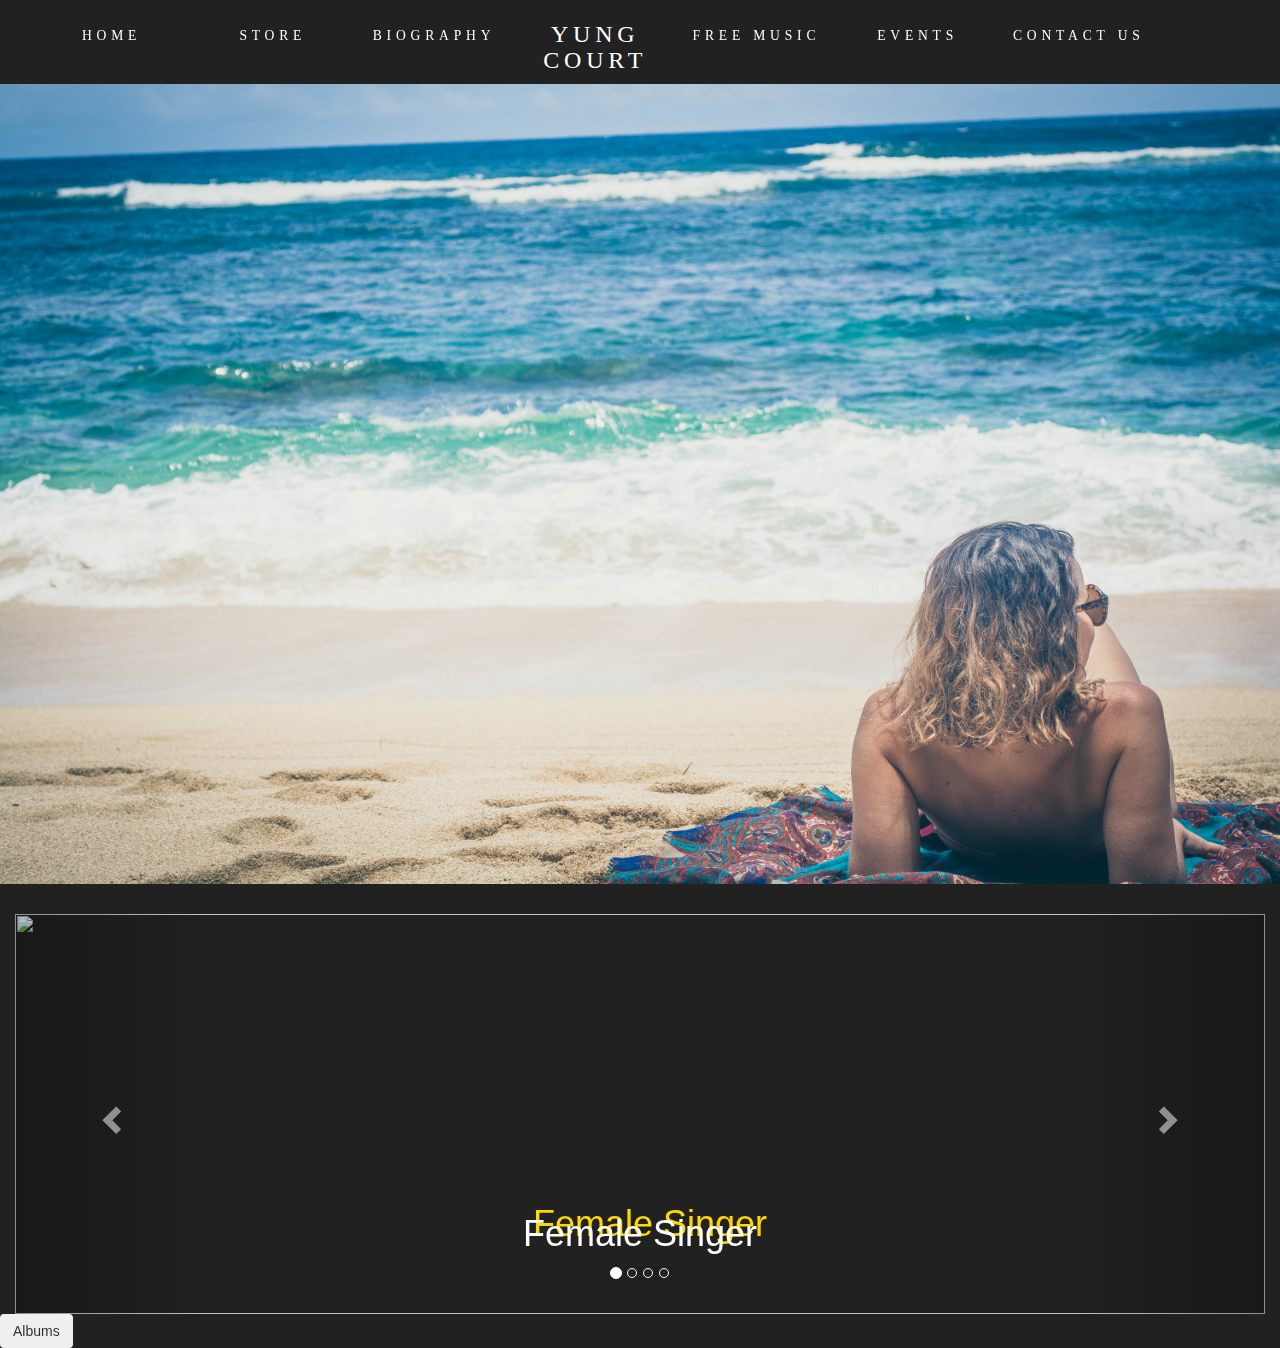
==== Index.html @ df93e333 "fgh" ====
<!DOCTYPE html>
<html>

<head>
  
  <!-- Latest compiled and minified CSS -->
<link rel="stylesheet" href="https://maxcdn.bootstrapcdn.com/bootstrap/3.3.7/css/bootstrap.min.css" integrity="sha384-BVYiiSIFeK1dGmJRAkycuHAHRg32OmUcww7on3RYdg4Va+PmSTsz/K68vbdEjh4u" crossorigin="anonymous">

<!-- Optional theme -->
<link rel="stylesheet" href="https://maxcdn.bootstrapcdn.com/bootstrap/3.3.7/css/bootstrap-theme.min.css" integrity="sha384-rHyoN1iRsVXV4nD0JutlnGaslCJuC7uwjduW9SVrLvRYooPp2bWYgmgJQIXwl/Sp" crossorigin="anonymous">

<!-- Latest compiled and minified JavaScript -->
<script src="https://maxcdn.bootstrapcdn.com/bootstrap/3.3.7/js/bootstrap.min.js" integrity="sha384-Tc5IQib027qvyjSMfHjOMaLkfuWVxZxUPnCJA7l2mCWNIpG9mGCD8wGNIcPD7Txa" crossorigin="anonymous"></script>
  
  <style type="text/css">
  
  .carousel {
    width:100%;
  }
    html {
      font-size: 1rem;
    }

    body {
      width: 100%;
      background-color: #212121;
      margin:0px;
      padding:0px;
    }

    .container {
      max-width: 1200px;
      margin-left: auto;
      margin-right: auto;
      margin:0px;
    }

    .navbar {
      margin-top: 20px;
      width: 100%;
      background: transparent;
      height: 70px;
      padding: 0px;
      margin:0px;
      bottom:0px;
    }

    .nav-links {
      height: 100%;
      padding: 0;
      margin: 0;
      list-style: none;
    }

    .nav-links li {
      float: left;
      width: calc(92% / 7);
      height: 100%;
      margin: 0 .5%;
    }

    .nav-links a {
      display: block;
      color: #fff;
      text-decoration: none;
      text-align: center;
      text-transform: uppercase;
      font-weight: 400;
      letter-spacing: .3rem;
      line-height: 70px;
      font-family: 'Poppins';
      font-size: .85rem;
    }

    .hvr-reveal {
      display: inline-block;
      vertical-align: middle;
      -webkit-transform: translateZ(0);
      transform: translateZ(0);
      box-shadow: 0 0 1px rgba(0, 0, 0, 0);
      -webkit-backface-visibility: hidden;
      backface-visibility: hidden;
      -moz-osx-font-smoothing: grayscale;
      position: relative;
      overflow: hidden;
    }

    .hvr-reveal:before {
      content: "";
      position: absolute;
      z-index: -1;
      left: 0;
      right: 0;
      top: 0;
      bottom: 0;
      border-color: #fff;
      border-style: solid;
      border-width: 0;
      -webkit-transition-property: border-width;
      transition-property: border-width;
      -webkit-transition-duration: 0.1s;
      transition-duration: 0.1s;
      -webkit-transition-timing-function: ease-out;
      transition-timing-function: ease-out;
    }

    .hvr-reveal:hover:before,
    .hvr-reveal:focus:before,
    .hvr-reveal:active:before {
      -webkit-transform: translateY(0);
      transform: translateY(0);
      border-width: 4px;
      border-color: #FFAB00;
    }

    .logo {
      max-width: 100px;
    }
  
  </style>
</head>

<body >
    
  <div class="container-fluid">
    <nav class="navbar">
      <div class="container">
        <ul class="nav-links">
          <li><a href="#!" class="hvr-reveal">Home</a></li>
          <li><a href="#!" class="hvr-reveal">Store</a></li>
          <li><a href="#!" class="hvr-reveal">Biography</a></li>
          <li>
            <a href="#!" class="nav-center">
              <a href=""><h3>Yung Court</h3></a>
            </a>
          </li>
          <li><a href="#!" class="hvr-reveal">Free Music</a></li>
          <li><a href="#!" class="hvr-reveal">Events</a></li>
          <li><a href="#!" class="hvr-reveal">Contact US</a></li>
        </ul>
      </div>
    </nav>
  </div>
<div class=”row”>
    <div class=”col-md-12”>
    <div class="item img-responsive"><img src="IMG_0031.JPG" style="height: 800px; width:100%"></div>
</div>

<section style=" height:30px;width:100%;">
  
</section>


  <!-- Left and right controls -->
  <div class="container-fluid">  
    <div id="myCarousel" class="carousel slide" data-ride="carousel">
      <!-- Indicators -->
      <ul class="carousel-indicators">
        <li data-target="#myCarousel" data-slide-to="0" class="active"></li>
        <li data-target="#myCarousel" data-slide-to="1"></li>
        <li data-target="#myCarousel" data-slide-to="2"></li>
         <li data-target="#myCarousel" data-slide-to="3"></li>
      </ul>

      <!-- Wrapper for slides -->
      <div class="carousel-inner">
        <div class="item active">
          <img style="height:400px;width:100%" src="http://im.rediff.com/movies/2009/jun/04sl8.jpg">
          <div class="carousel-caption loll">
            <h1 style="text-shadow:10px -10px gold">Female Singer</h1>
          </div>
        </div>

        <div class="item">
          <img style="height:400px;width:100%" src="https://upload.wikimedia.org/wikipedia/en/f/f3/EVOL_by_Future_cover.jpg">
        </div>

        <div class="item">
          <img style="height:400px;width:100%" src="https://cdn.totalcomputersusa.com/managed/uploads/sites/23/2016/02/15894-12451-future-evol-hero-l.jpg">
        </div>
        <div class="item">
          <img style="height:400px;width:100%" src="https://images.genius.com/961a7a2c3db0e9a7f4546de3863b5e17.1000x1000x1.jpg">
        </div>
      </div>

      <!-- Left and right controls -->
      <a class="left carousel-control" href="#myCarousel" data-slide="prev">
        <span class="glyphicon glyphicon-chevron-left"></span>
      </a>
      <a class="right carousel-control" href="#myCarousel" data-slide="next">
        <span class="glyphicon glyphicon-chevron-right"></span>
        <span class="sr-only">Next</span> 
      </a>
    </div>
  </div>
</div>
</div>
<div class="dropdown">

            <button class="btn dropdown-toggle" data-toggle="dropdown">Albums</button>

            <div class="dropdown-menu">
                <div data-toggle="modal" data-target="#guacModal" class="dropdown-item"><a>XGuac0 Tour Lif3</a></div>
                <div data-toggle="modal" data-target="#frozeModal" class="dropdown-item"><a>Froze</a></div>

            </div>
        </div>
        <div id="guacModal" class="modal fade">
            <div class="modal-dialouge">
                <div class="modal-content">        
                <div class="modal-body">
                        <p>welcome to the guac life album </p>

                        <img class="album" src="http://wallpapercave.com/wp/EmGykBl.jpg"></img>
                        <p>$29.99 USD</p>
                        <ol>
                            <li><a href="https://www.youtube.com/watch?v=oVd_NCU7Pmg">XGuac0 Tour Lif3</a></li>
                            <li><a href="https://www.youtube.com/watch?v=Qzy_Dbx7bwc">War Pain</a></li>
                            <li><a href="https://www.youtube.com/watch?v=uysp-0E5wD8">Waves</a></li>
                            <li><a href="https://www.youtube.com/watch?v=Ucu9fgpSvUA">Timmy Turner ft. Kanye West</a></li>
                            <li><a href="https://www.youtube.com/watch?v=1VUa99-tJqs">T-shirt</a></li>
                            <li><a href="https://www.youtube.com/watch?v=KT7WoJP6BI">Too Much Sauce</a></li>
                            <li><a href="https://www.youtube.com/watch?v=SC4xMk98Pdc">Congratulations</a></li>
                            <li><a href="https://www.youtube.com/watch?v=eu1AHz4MV2g">Both</a></li>
                            <li><a href="https://www.youtube.com/watch?v=urmfyMOv8DQ">Ain't No Time</a></li>+                           <li><a href="https://www.youtube.com/watch?v=lwk5OUII9Vc">Rolex</a></li>
                           <li><a href="https://www.youtube.com/watch?v=haONsElcz1E">King of the Dead</a></li> 
                        </ol>
                    </div>
                </div>
            </div>
        </div>
        <div id="frozeModal" class="modal fade">

            <div class="modal-dialouge">
                <div class="modal-content">
                    <div class="modal-body">
                        <p>welcome to the Frose Album</p>
                        <img class="album"src="http://www.lunapic.com/editor/premade/frost.gif"></img>
                        <p>$25.99 USD</p>
                        <ol>
                            <li><a href="https://www.youtube.com/watch?v=6Prfg3vyZkA">D Rose</a></li>
                            <li><a href="https://www.youtube.com/watch?v=psWII2YAQVc">Frose</a> </li>
                            <li><a href="https://www.youtube.com/watch?v=8gyLR4NfMiI">Look at me now</a> </li>
                            <li><a href="https://www.youtube.com/watch?v=EyBooxCkF3A&t=86s">Marmalade</a></li>    
                            <li><a href="https://www.youtube.com/watch?v=Co0tTeuUVhU">Heartless</a> </li>
                            <li><a href="https://www.youtube.com/watch?v=xvZqHgFz51I">Mask</a> </li>
                            <li><a href="https://www.youtube.com/watch?v=2TOB2McGSVw">Hercules</a> </li>
                            <li><a href="https://www.youtube.com/watch?v=NLZRYQMLDW4">DNA</a> </li>
                            <li><a href="https://www.youtube.com/watch?v=EJ6QylmIYDw">In the night</a> </li>
                            <li><a href="https://www.youtube.com/watch?v=kIwU-nOueWw">SideLine Watching </a></li>
                            <li><a href="https://www.youtube.com/watch?v=Dst9gZkq1a8">Goosebumps</a></li>
                            </ol>
                    </div>
                </div>
            </div>


  <form action="https://formspree.io/ddestroyertv@gmail.com"
      method="POST">
            <div class="form-group">
                <label>Email address:</label>
                <input class="form-control" id="email"type="email" name="_replyto">
            </div>
                <div class="form-group">
                <label>Name</label>
                <input class="form-control" id="number"type="text" name="name">
            </div>
            <div class="form-group">
                <label>what is your Favorite song by Yung Court</label>
                <input class="form-control" id="advice" name="message" >
            </div>
            <button type="submit" class="btn btn-default">Submit</button>
  </form>


</body>

</html>


<!--
Pages:
- Carousel/Home.
- Album
- Calendar Page
- Fan Page
-Contact Us
-->
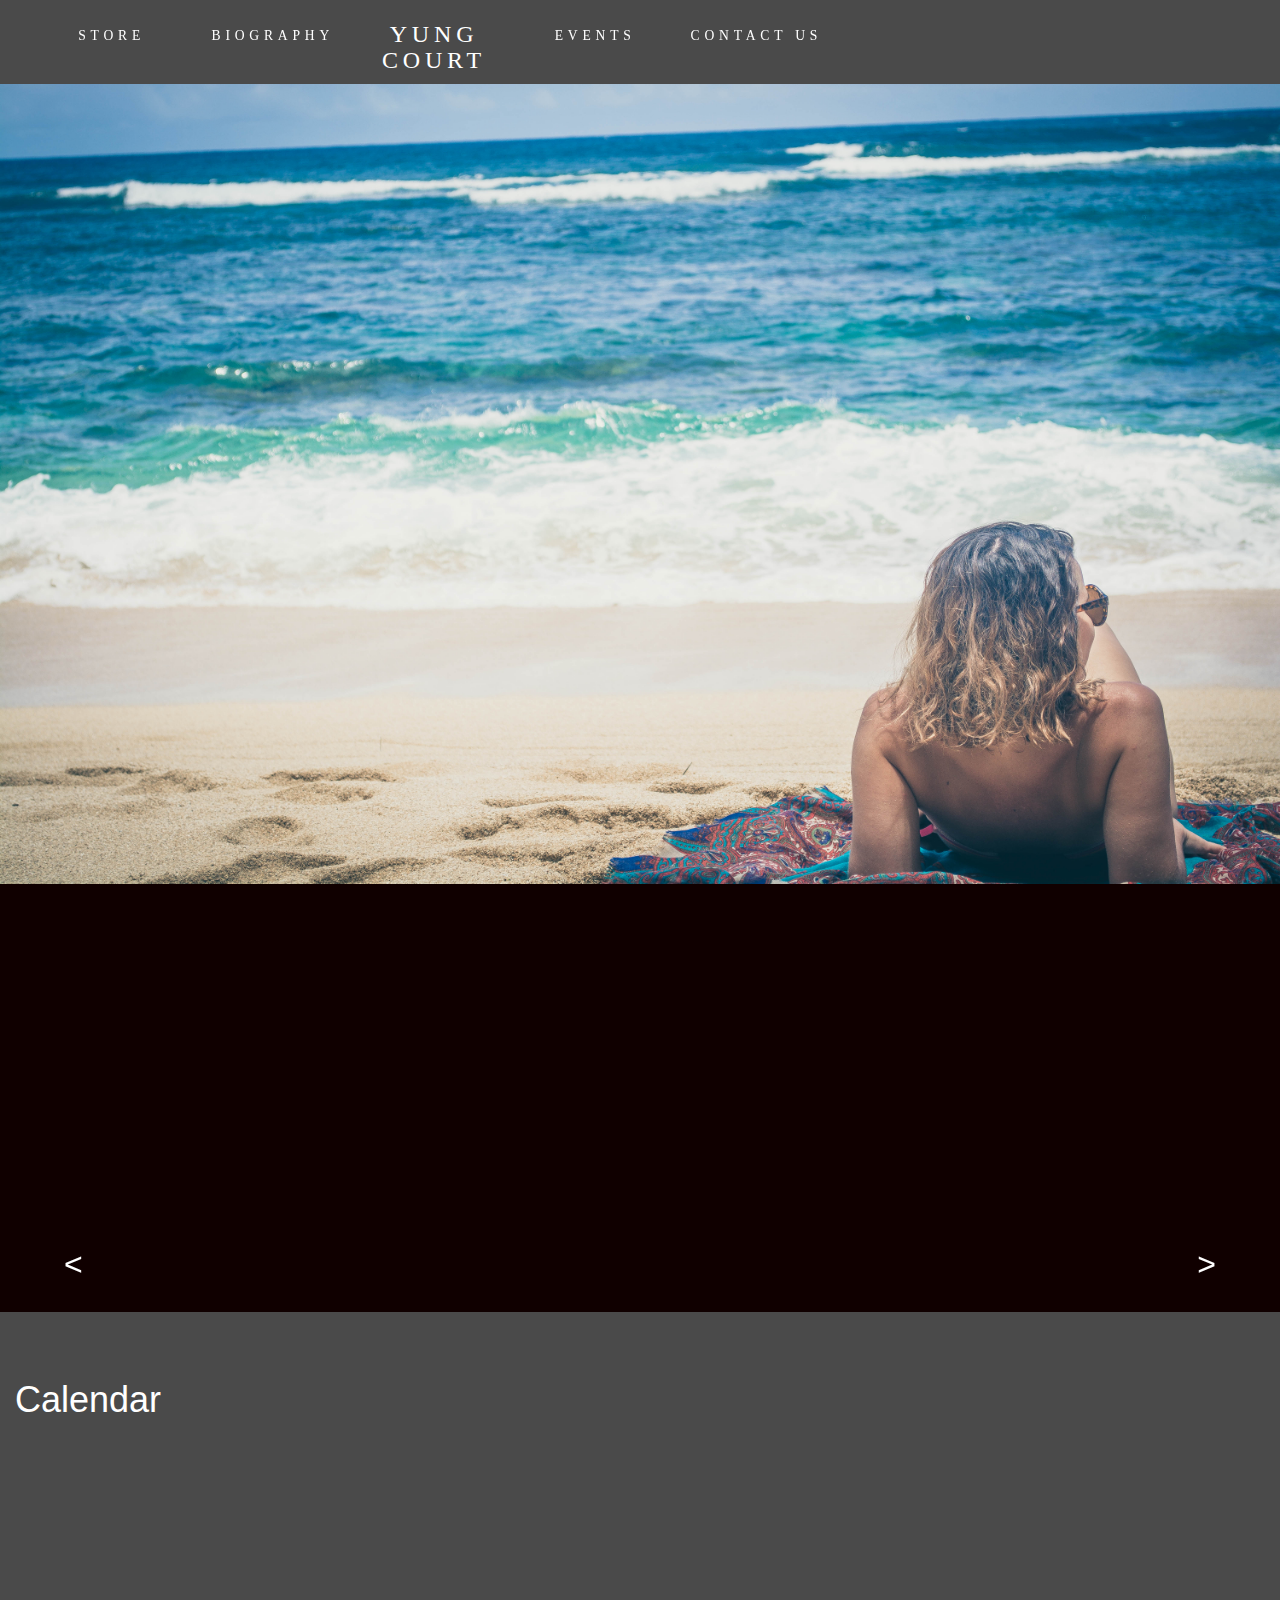
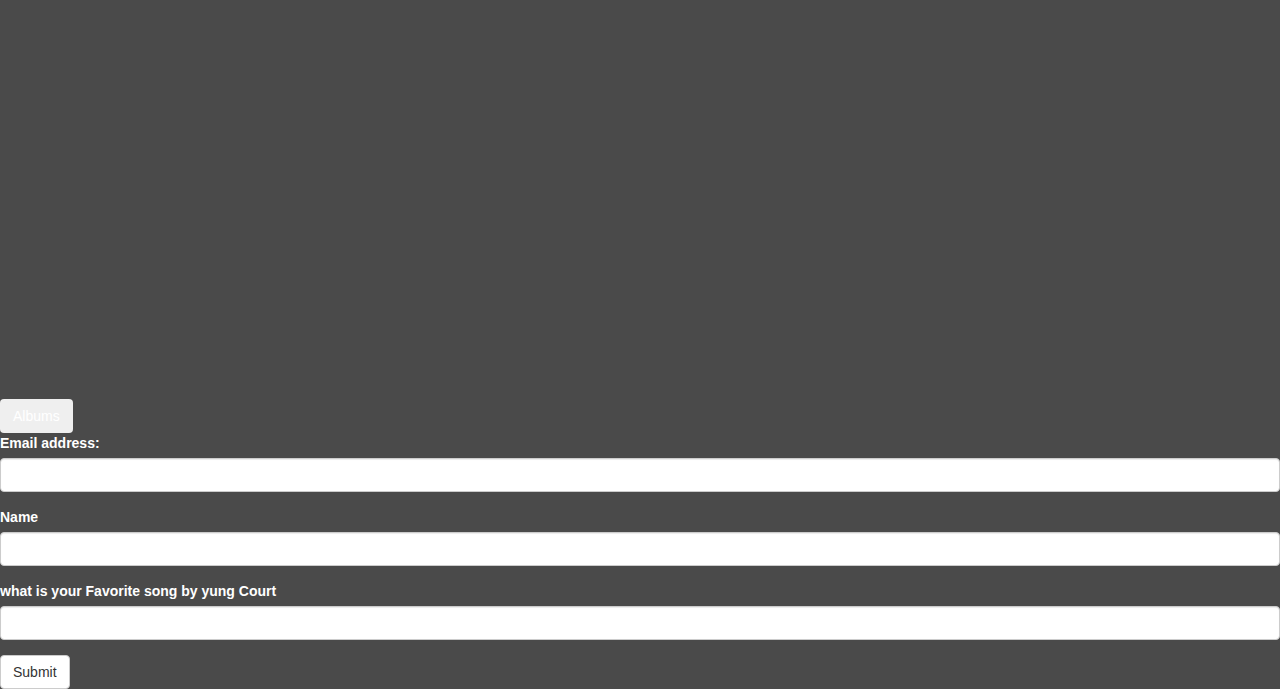
==== commit 282814fd: "YC" ====
--- a/Index.html
+++ b/Index.html
@@ -2,21 +2,69 @@
 <html>
 
 <head>
+  <title>yung court's website</title>
   
   <!-- Latest compiled and minified CSS -->
 <link rel="stylesheet" href="https://maxcdn.bootstrapcdn.com/bootstrap/3.3.7/css/bootstrap.min.css" integrity="sha384-BVYiiSIFeK1dGmJRAkycuHAHRg32OmUcww7on3RYdg4Va+PmSTsz/K68vbdEjh4u" crossorigin="anonymous">
 
 <!-- Optional theme -->
 <link rel="stylesheet" href="https://maxcdn.bootstrapcdn.com/bootstrap/3.3.7/css/bootstrap-theme.min.css" integrity="sha384-rHyoN1iRsVXV4nD0JutlnGaslCJuC7uwjduW9SVrLvRYooPp2bWYgmgJQIXwl/Sp" crossorigin="anonymous">
-
+<script
+  src="https://code.jquery.com/jquery-3.2.1.min.js"
+  integrity="sha256-hwg4gsxgFZhOsEEamdOYGBf13FyQuiTwlAQgxVSNgt4="
+  crossorigin="anonymous"></script>
 <!-- Latest compiled and minified JavaScript -->
 <script src="https://maxcdn.bootstrapcdn.com/bootstrap/3.3.7/js/bootstrap.min.js" integrity="sha384-Tc5IQib027qvyjSMfHjOMaLkfuWVxZxUPnCJA7l2mCWNIpG9mGCD8wGNIcPD7Txa" crossorigin="anonymous"></script>
-  
+
+  <script src="//cdnjs.cloudflare.com/ajax/libs/moment.js/2.5.1/moment.min.js"></script>
+   <script src="script.js"></script> 
   <style type="text/css">
   
-  .carousel {
-    width:100%;
+  .modalImg{
+    height:250px;
+    width:50%;
   }
+  div#carousel { 
+  perspective: 1200px; 
+  background: #100000; 
+  padding-top: 10%; 
+  font-size:0; 
+  margin-bottom: 3rem; 
+  overflow: hidden; 
+}
+figure#spinner { 
+  transform-style: preserve-3d; 
+  height: 300px; 
+  transform-origin: 50% 50% -500px; 
+  transition: 1s; 
+} 
+figure#spinner img { 
+  width: 40%; max-width: 425px; 
+  position: absolute; left: 30%;
+  transform-origin: 50% 50% -500px;
+  outline:1px solid transparent; 
+}
+figure#spinner img:nth-child(1) { transform:rotateY(0deg); 
+}
+figure#spinner img:nth-child(2) { transform: rotateY(-45deg); }
+figure#spinner img:nth-child(3) { transform: rotateY(-90deg); }
+figure#spinner img:nth-child(4) { transform: rotateY(-135deg); }
+figure#spinner img:nth-child(5){ transform: rotateY(-180deg); }
+figure#spinner img:nth-child(6){ transform: rotateY(-225deg); }
+figure#spinner img:nth-child(7){ transform: rotateY(-270deg); }
+figure#spinner img:nth-child(8){ transform: rotateY(-315deg); }
+div#carousel ~ span { 
+  color: #fff; 
+  margin: 5%; 
+  display: inline-block; 
+  text-decoration: none; 
+  font-size: 2rem; 
+  transition: 0.6s color; 
+  position: relative; 
+  margin-top: -6rem; 
+  border-bottom: none; 
+  line-height: 0; }
+div#carousel ~ span:hover { color: #888; cursor: pointer; }
     html {
       font-size: 1rem;
     }
@@ -116,7 +164,440 @@
     .logo {
       max-width: 100px;
     }
-  
+   div#carousel { 
+  perspective: 1200px; 
+  background: #100000; 
+  padding-top: 10%; 
+  font-size:0; 
+  margin-bottom: 3rem; 
+  overflow: hidden; 
+}
+figure#spinner { 
+  transform-style: preserve-3d; 
+  height: 300px; 
+  transform-origin: 50% 50% -500px; 
+  transition: 1s; 
+} 
+figure#spinner img { 
+  width: 40%; max-width: 425px; 
+  position: absolute; left: 30%;
+  transform-origin: 50% 50% -500px;
+  outline:1px solid transparent; 
+}
+figure#spinner img:nth-child(1) { transform:rotateY(0deg); 
+}
+figure#spinner img:nth-child(2) { transform: rotateY(-45deg); }
+figure#spinner img:nth-child(3) { transform: rotateY(-90deg); }
+figure#spinner img:nth-child(4) { transform: rotateY(-135deg); }
+figure#spinner img:nth-child(5){ transform: rotateY(-180deg); }
+figure#spinner img:nth-child(6){ transform: rotateY(-225deg); }
+figure#spinner img:nth-child(7){ transform: rotateY(-270deg); }
+figure#spinner img:nth-child(8){ transform: rotateY(-315deg); }
+div#carousel ~ span { 
+  color: #fff; 
+  margin: 5%; 
+  display: inline-block; 
+  text-decoration: none; 
+  font-size: 2rem; 
+  transition: 0.6s color; 
+  position: relative; 
+  margin-top: -6rem; 
+  border-bottom: none; 
+  line-height: 0; }
+div#carousel ~ span:hover { color: #888; cursor: pointer; }
+
+*, *:before, *:after {
+-moz-box-sizing: border-box; -webkit-box-sizing: border-box; box-sizing: border-box;
+}
+
+body {
+ overflow: hidden;
+ font-family: 'HelveticaNeue-UltraLight', 'Helvetica Neue UltraLight', 'Helvetica Neue', Arial, Helvetica, sans-serif;
+ font-weight: 100;
+ color: rgba(255, 255, 255, 1);
+ margin: 0;
+ padding: 0;
+ background: #4A4A4A;
+ -webkit-touch-callout: none;
+ -webkit-user-select: none;
+ -khtml-user-select: none;
+ -moz-user-select: none;
+ -ms-user-select: none;
+ user-select: none;
+}
+
+#calendar {
+  -webkit-transform: translate3d(0, 0, 0);
+  -moz-transform: translate3d(0, 0, 0);
+  transform: translate3d(0, 0, 0);
+  width: 420px;
+  margin: 0 auto;
+  height: 570px;
+  overflow: hidden;
+}
+
+.header {
+  height: 50px;
+  width: 420px;
+  background: rgba(66, 66, 66, 1);
+  text-align: center;
+  position:relative;
+  z-index: 100;
+}
+
+.header h1 {
+  margin: 0;
+  padding: 0;
+  font-size: 20px;
+  line-height: 50px;
+  font-weight: 100;
+  letter-spacing: 1px;
+}
+
+.left, .right {
+  position: absolute;
+  width: 0px;
+  height: 0px;
+  border-style: solid;
+  top: 50%;
+  margin-top: -7.5px;
+  cursor: pointer;
+}
+
+.left {
+  border-width: 7.5px 10px 7.5px 0;
+  border-color: transparent rgba(160, 159, 160, 1) transparent transparent;
+  left: 20px;
+}
+
+.right {
+  border-width: 7.5px 0 7.5px 10px;
+  border-color: transparent transparent transparent rgba(160, 159, 160, 1);
+  right: 20px;
+}
+
+.month {
+  /*overflow: hidden;*/
+  opacity: 0;
+}
+
+.month.new {
+  -webkit-animation: fadeIn 1s ease-out;
+  opacity: 1;
+}
+
+.month.in.next {
+  -webkit-animation: moveFromTopFadeMonth .4s ease-out;
+  -moz-animation: moveFromTopFadeMonth .4s ease-out;
+  animation: moveFromTopFadeMonth .4s ease-out;
+  opacity: 1;
+}
+
+.month.out.next {
+  -webkit-animation: moveToTopFadeMonth .4s ease-in;
+  -moz-animation: moveToTopFadeMonth .4s ease-in;
+  animation: moveToTopFadeMonth .4s ease-in;
+  opacity: 1;
+}
+
+.month.in.prev {
+  -webkit-animation: moveFromBottomFadeMonth .4s ease-out;
+  -moz-animation: moveFromBottomFadeMonth .4s ease-out;
+  animation: moveFromBottomFadeMonth .4s ease-out;
+  opacity: 1;
+}
+
+.month.out.prev {
+  -webkit-animation: moveToBottomFadeMonth .4s ease-in;
+  -moz-animation: moveToBottomFadeMonth .4s ease-in;
+  animation: moveToBottomFadeMonth .4s ease-in;
+  opacity: 1;
+}
+
+.week {
+ background: #4A4A4A;
+}
+
+.day {
+  display: inline-block;
+  width: 60px;
+  padding: 10px;
+  text-align: center;
+  vertical-align: top;
+  cursor: pointer;
+  background: #4A4A4A;
+  position: relative;
+  z-index: 100;
+}
+
+.day.other {
+ color: rgba(255, 255, 255, .3);
+}
+
+.day.today {
+  color: rgba(156, 202, 235, 1);
+}
+
+.day-name {
+  font-size: 9px;
+  text-transform: uppercase;
+  margin-bottom: 5px;
+  color: rgba(255, 255, 255, .5);
+  letter-spacing: .7px;
+}
+
+.day-number {
+  font-size: 24px;
+  letter-spacing: 1.5px;
+}
+
+
+.day .day-events {
+  list-style: none;
+  margin-top: 3px;
+  text-align: center;
+  height: 12px;
+  line-height: 6px;
+  overflow: hidden;
+}
+
+.day .day-events span {
+  vertical-align: top;
+  display: inline-block;
+  padding: 0;
+  margin: 0;
+  width: 5px;
+  height: 5px;
+  line-height: 5px;
+  margin: 0 1px;
+}
+
+.blue { background: rgba(156, 202, 235, 1); }
+.orange { background: rgba(247, 167, 0, 1); }
+.green { background: rgba(153, 198, 109, 1); }
+.yellow { background: rgba(249, 233, 0, 1); }
+
+.details {
+  position: relative;
+  width: 420px;
+  height: 75px;
+  background: rgba(164, 164, 164, 1);
+  margin-top: 5px;
+  border-radius: 4px;
+}
+
+.details.in {
+  -webkit-animation: moveFromTopFade .5s ease both;
+  -moz-animation: moveFromTopFade .5s ease both;
+  animation: moveFromTopFade .5s ease both;
+}
+
+.details.out {
+  -webkit-animation: moveToTopFade .5s ease both;
+  -moz-animation: moveToTopFade .5s ease both;
+  animation: moveToTopFade .5s ease both;
+}
+
+.arrow {
+  position: absolute;
+  top: -5px;
+  left: 50%;
+  margin-left: -2px;
+  width: 0px;
+  height: 0px;
+  border-style: solid;
+  border-width: 0 5px 5px 5px;
+  border-color: transparent transparent rgba(164, 164, 164, 1) transparent;
+  transition: all 0.7s ease;
+}
+
+.events {
+  height: 75px;
+  padding: 7px 0;
+  overflow-y: auto;
+  overflow-x: hidden;
+}
+
+.events.in {
+  -webkit-animation: fadeIn .3s ease both;
+  -moz-animation: fadeIn .3s ease both;
+  animation: fadeIn .3s ease both;
+}
+
+.events.in {
+  -webkit-animation-delay: .3s;
+  -moz-animation-delay: .3s;
+  animation-delay: .3s;
+}
+
+.details.out .events {
+  -webkit-animation: fadeOutShrink .4s ease both;
+  -moz-animation: fadeOutShink .4s ease both;
+  animation: fadeOutShink .4s ease both;
+}
+
+.events.out {
+  -webkit-animation: fadeOut .3s ease both;
+  -moz-animation: fadeOut .3s ease both;
+  animation: fadeOut .3s ease both;
+}
+
+.event {
+  font-size: 16px;
+  line-height: 22px;
+  letter-spacing: .5px;
+  padding: 2px 16px;
+  vertical-align: top;
+}
+
+.event.empty {
+  color: #eee;
+}
+
+.event-category {
+  height: 10px;
+  width: 10px;
+  display: inline-block;
+  margin: 6px 0 0;
+  vertical-align: top;
+}
+
+.event span {
+  display: inline-block;
+  padding: 0 0 0 7px;
+}
+
+.legend {
+  position: absolute;
+  bottom: 0;
+  width: 100%;
+  height: 30px;
+  background: rgba(60, 60, 60, 1);
+  line-height: 30px;
+
+}
+
+.entry {
+  position: relative;
+  padding: 0 0 0 25px;
+  font-size: 13px;
+  display: inline-block;
+  line-height: 30px;
+  background: transparent;
+}
+
+.entry:after {
+  position: absolute;
+  content: '';
+  height: 5px;
+  width: 5px;
+  top: 12px;
+  left: 14px;
+}
+
+.entry.blue:after { background: rgba(156, 202, 235, 1); }
+.entry.orange:after { background: rgba(247, 167, 0, 1); }
+.entry.green:after { background: rgba(153, 198, 109, 1); }
+.entry.yellow:after { background: rgba(249, 233, 0, 1); }
+
+/* Animations are cool!  */
+@-webkit-keyframes moveFromTopFade {
+  from { opacity: .3; height:0px; margin-top:0px; -webkit-transform: translateY(-100%); }
+}
+@-moz-keyframes moveFromTopFade {
+  from { height:0px; margin-top:0px; -moz-transform: translateY(-100%); }
+}
+@keyframes moveFromTopFade {
+  from { height:0px; margin-top:0px; transform: translateY(-100%); }
+}
+
+@-webkit-keyframes moveToTopFade {
+  to { opacity: .3; height:0px; margin-top:0px; opacity: 0.3; -webkit-transform: translateY(-100%); }
+}
+@-moz-keyframes moveToTopFade {
+  to { height:0px; -moz-transform: translateY(-100%); }
+}
+@keyframes moveToTopFade {
+  to { height:0px; transform: translateY(-100%); }
+}
+
+@-webkit-keyframes moveToTopFadeMonth {
+  to { opacity: 0; -webkit-transform: translateY(-30%) scale(.95); }
+}
+@-moz-keyframes moveToTopFadeMonth {
+  to { opacity: 0; -moz-transform: translateY(-30%); }
+}
+@keyframes moveToTopFadeMonth {
+  to { opacity: 0; -moz-transform: translateY(-30%); }
+}
+
+@-webkit-keyframes moveFromTopFadeMonth {
+  from { opacity: 0; -webkit-transform: translateY(30%) scale(.95); }
+}
+@-moz-keyframes moveFromTopFadeMonth {
+  from { opacity: 0; -moz-transform: translateY(30%); }
+}
+@keyframes moveFromTopFadeMonth {
+  from { opacity: 0; -moz-transform: translateY(30%); }
+}
+
+@-webkit-keyframes moveToBottomFadeMonth {
+  to { opacity: 0; -webkit-transform: translateY(30%) scale(.95); }
+}
+@-moz-keyframes moveToBottomFadeMonth {
+  to { opacity: 0; -webkit-transform: translateY(30%); }
+}
+@keyframes moveToBottomFadeMonth {
+  to { opacity: 0; -webkit-transform: translateY(30%); }
+}
+
+@-webkit-keyframes moveFromBottomFadeMonth {
+  from { opacity: 0; -webkit-transform: translateY(-30%) scale(.95); }
+}
+@-moz-keyframes moveFromBottomFadeMonth {
+  from { opacity: 0; -webkit-transform: translateY(-30%); }
+}
+@keyframes moveFromBottomFadeMonth {
+  from { opacity: 0; -webkit-transform: translateY(-30%); }
+}
+
+@-webkit-keyframes fadeIn  {
+  from { opacity: 0; }
+}
+@-moz-keyframes fadeIn  {
+  from { opacity: 0; }
+}
+@keyframes fadeIn  {
+  from { opacity: 0; }
+}
+
+@-webkit-keyframes fadeOut  {
+  to { opacity: 0; }
+}
+@-moz-keyframes fadeOut  {
+  to { opacity: 0; }
+}
+@keyframes fadeOut  {
+  to { opacity: 0; }
+}
+
+@-webkit-keyframes fadeOutShink  {
+  to { opacity: 0; padding: 0px; height: 0px; }
+}
+@-moz-keyframes fadeOutShink  {
+  to { opacity: 0; padding: 0px; height: 0px; }
+}
+@keyframes fadeOutShink  {
+  to { opacity: 0; padding: 0px; height: 0px; }
+}
+
+
+
+
+
+
+
+
   </style>
 </head>
 
@@ -126,7 +607,7 @@
     <nav class="navbar">
       <div class="container">
         <ul class="nav-links">
-          <li><a href="#!" class="hvr-reveal">Home</a></li>
+        
           <li><a href="#!" class="hvr-reveal">Store</a></li>
           <li><a href="#!" class="hvr-reveal">Biography</a></li>
           <li>
@@ -134,7 +615,7 @@
               <a href=""><h3>Yung Court</h3></a>
             </a>
           </li>
-          <li><a href="#!" class="hvr-reveal">Free Music</a></li>
+
           <li><a href="#!" class="hvr-reveal">Events</a></li>
           <li><a href="#!" class="hvr-reveal">Contact US</a></li>
         </ul>
@@ -145,76 +626,53 @@
     <div class=”col-md-12”>
     <div class="item img-responsive"><img src="IMG_0031.JPG" style="height: 800px; width:100%"></div>
 </div>
-
-<section style=" height:30px;width:100%;">
+<base href="https://s3-us-west-2.amazonaws.com/s.cdpn.io/4273/wanaka-tree.jpg">
+<div id="carousel">
+  <figure id="spinner">
+    <img src="http://im.rediff.com/movies/2009/jun/04sl8.jpg" alt>
+    <img src="http://diversitywoman.com/wp-content/uploads/2012/07/Beyonce-ABC-Thanksgivi_opt-e1341274601684.jpeg" alt>
+    <img src="https://i.pinimg.com/736x/b8/73/57/b873570f48b8b3bfc03a0582e2b7254f--reading-tips-news-beyonce.jpg" alt>
+    <img src="https://s-media-cache-ak0.pinimg.com/736x/7a/37/5b/7a375b23c85f5d862f7c3bc7ed286d68--cheap-human-hair-human-hair-wigs.jpg" alt>
+    <img src="http://www.billboard.com/files/styles/900_wide/public/media/taylor-swift-debut-album-2006-billboard-600x600.jpg" alt>
+    <img src="https://s-media-cache-ak0.pinimg.com/736x/03/73/b8/0373b81d48f032786ab4355f322f5b37--harry-potter-pictures-harry-potter-.jpg" alt>
+    <img src="https://s-media-cache-ak0.pinimg.com/736x/5c/ec/35/5cec35449b6b2c1bbdbfecb4dcc0531d--light-blonde-hair-pale-blonde.jpg" alt>
+    <img src="https://misslaurenrenee.files.wordpress.com/2016/05/beyonce-i-am.jpg?w=620" alt>
+  </figure>
+</div>
+<span style="float:left" class="ss-icon" onclick="galleryspin('-')">&lt;</span>
+<span style="float:right" class="ss-icon" onclick="galleryspin('')">&gt;</span>
+
+<div class="container theme-showcase">
+  <h1>Calendar</h1>
+<div id="holder" class="row" ></div>
+</div>
+
+
+
+ 
+  <div id="calendar"></div>
   
-</section>
-
-
-  <!-- Left and right controls -->
-  <div class="container-fluid">  
-    <div id="myCarousel" class="carousel slide" data-ride="carousel">
-      <!-- Indicators -->
-      <ul class="carousel-indicators">
-        <li data-target="#myCarousel" data-slide-to="0" class="active"></li>
-        <li data-target="#myCarousel" data-slide-to="1"></li>
-        <li data-target="#myCarousel" data-slide-to="2"></li>
-         <li data-target="#myCarousel" data-slide-to="3"></li>
-      </ul>
-
-      <!-- Wrapper for slides -->
-      <div class="carousel-inner">
-        <div class="item active">
-          <img style="height:400px;width:100%" src="http://im.rediff.com/movies/2009/jun/04sl8.jpg">
-          <div class="carousel-caption loll">
-            <h1 style="text-shadow:10px -10px gold">Female Singer</h1>
-          </div>
+
+<div class="dropdown">
+    
+        <button class="btn dropdown-toggle" data-toggle="dropdown">Albums</button>
+        
+        <div class="dropdown-menu">
+    
+            <div data-toggle="modal" data-target="#guacModal" class="dropdown-item">Xguac0 Tour Lif3</div>
+            <div data-toggle="modal" data-target="#frozeModal" class="dropdown-item">Froze</div>
+            
+            
         </div>
-
-        <div class="item">
-          <img style="height:400px;width:100%" src="https://upload.wikimedia.org/wikipedia/en/f/f3/EVOL_by_Future_cover.jpg">
-        </div>
-
-        <div class="item">
-          <img style="height:400px;width:100%" src="https://cdn.totalcomputersusa.com/managed/uploads/sites/23/2016/02/15894-12451-future-evol-hero-l.jpg">
-        </div>
-        <div class="item">
-          <img style="height:400px;width:100%" src="https://images.genius.com/961a7a2c3db0e9a7f4546de3863b5e17.1000x1000x1.jpg">
-        </div>
-      </div>
-
-      <!-- Left and right controls -->
-      <a class="left carousel-control" href="#myCarousel" data-slide="prev">
-        <span class="glyphicon glyphicon-chevron-left"></span>
-      </a>
-      <a class="right carousel-control" href="#myCarousel" data-slide="next">
-        <span class="glyphicon glyphicon-chevron-right"></span>
-        <span class="sr-only">Next</span> 
-      </a>
     </div>
-  </div>
-</div>
-</div>
-<div class="dropdown">
-
-            <button class="btn dropdown-toggle" data-toggle="dropdown">Albums</button>
-
-            <div class="dropdown-menu">
-                <div data-toggle="modal" data-target="#guacModal" class="dropdown-item"><a>XGuac0 Tour Lif3</a></div>
-                <div data-toggle="modal" data-target="#frozeModal" class="dropdown-item"><a>Froze</a></div>
-
-            </div>
-        </div>
-        <div id="guacModal" class="modal fade">
+        <div id ="guacModal" class= "modal fade">
             <div class="modal-dialouge">
-                <div class="modal-content">        
-                <div class="modal-body">
-                        <p>welcome to the guac life album </p>
-
-                        <img class="album" src="http://wallpapercave.com/wp/EmGykBl.jpg"></img>
-                        <p>$29.99 USD</p>
-                        <ol>
-                            <li><a href="https://www.youtube.com/watch?v=oVd_NCU7Pmg">XGuac0 Tour Lif3</a></li>
+            <div class="modal-content">
+            <div class="modal-body">
+            <p>welcome to the XGuac0  Tour Lif3 Album</p>
+            <img class="modalImg"  src="https://previews.123rf.com/images/deepreal/deepreal1108/deepreal110800007/10432958-Stack-of-Dollar-Bills-HQ-3d-Render--Stock-Photo-money-stack-cash.jpg">
+            <ol>
+            <li><a href="https://www.youtube.com/watch?v=oVd_NCU7Pmg">XGuac0 Tour Lif3</a></li>
                             <li><a href="https://www.youtube.com/watch?v=Qzy_Dbx7bwc">War Pain</a></li>
                             <li><a href="https://www.youtube.com/watch?v=uysp-0E5wD8">Waves</a></li>
                             <li><a href="https://www.youtube.com/watch?v=Ucu9fgpSvUA">Timmy Turner ft. Kanye West</a></li>
@@ -222,39 +680,37 @@
                             <li><a href="https://www.youtube.com/watch?v=KT7WoJP6BI">Too Much Sauce</a></li>
                             <li><a href="https://www.youtube.com/watch?v=SC4xMk98Pdc">Congratulations</a></li>
                             <li><a href="https://www.youtube.com/watch?v=eu1AHz4MV2g">Both</a></li>
-                            <li><a href="https://www.youtube.com/watch?v=urmfyMOv8DQ">Ain't No Time</a></li>+                           <li><a href="https://www.youtube.com/watch?v=lwk5OUII9Vc">Rolex</a></li>
-                           <li><a href="https://www.youtube.com/watch?v=haONsElcz1E">King of the Dead</a></li> 
-                        </ol>
-                    </div>
-                </div>
-            </div>
-        </div>
-        <div id="frozeModal" class="modal fade">
-
+                            <li><a href="https://www.youtube.com/watch?v=urmfyMOv8DQ">Ain't No Time</a></li>
+                            <li><a href="https://www.youtube.com/watch?v=lwk5OUII9Vc">Rolex</a></li>
+                            <li><a href="https://www.youtube.com/watch?v=haONsElcz1E">King of the Dead</a></li> 
+            </ol>
+            </div>
+            </div>
+            </div>
+    </div>
+    <div id ="frozeModal" class= "modal fade">
             <div class="modal-dialouge">
-                <div class="modal-content">
-                    <div class="modal-body">
-                        <p>welcome to the Frose Album</p>
-                        <img class="album"src="http://www.lunapic.com/editor/premade/frost.gif"></img>
-                        <p>$25.99 USD</p>
-                        <ol>
-                            <li><a href="https://www.youtube.com/watch?v=6Prfg3vyZkA">D Rose</a></li>
-                            <li><a href="https://www.youtube.com/watch?v=psWII2YAQVc">Frose</a> </li>
-                            <li><a href="https://www.youtube.com/watch?v=8gyLR4NfMiI">Look at me now</a> </li>
-                            <li><a href="https://www.youtube.com/watch?v=EyBooxCkF3A&t=86s">Marmalade</a></li>    
-                            <li><a href="https://www.youtube.com/watch?v=Co0tTeuUVhU">Heartless</a> </li>
-                            <li><a href="https://www.youtube.com/watch?v=xvZqHgFz51I">Mask</a> </li>
-                            <li><a href="https://www.youtube.com/watch?v=2TOB2McGSVw">Hercules</a> </li>
-                            <li><a href="https://www.youtube.com/watch?v=NLZRYQMLDW4">DNA</a> </li>
-                            <li><a href="https://www.youtube.com/watch?v=EJ6QylmIYDw">In the night</a> </li>
-                            <li><a href="https://www.youtube.com/watch?v=kIwU-nOueWw">SideLine Watching </a></li>
-                            <li><a href="https://www.youtube.com/watch?v=Dst9gZkq1a8">Goosebumps</a></li>
-                            </ol>
-                    </div>
-                </div>
-            </div>
-
-
+            <div class="modal-content">
+            <div class="modal-body">
+            <p>welcome to the Froze album</p>
+            <img class="modalImg"  src="https://cdn.pixabay.com/photo/2017/04/19/16/39/wolf-2242831__340.jpg">
+            <ol>
+            <li><a href="https://www.youtube.com/watch?v=oVd_NCU7Pmg">XGuac0 Tour Lif3</a></li>
+                            <li><a href="https://www.youtube.com/watch?v=Qzy_Dbx7bwc">War Pain</a></li>
+                            <li><a href="https://www.youtube.com/watch?v=uysp-0E5wD8">Waves</a></li>
+                            <li><a href="https://www.youtube.com/watch?v=Ucu9fgpSvUA">Timmy Turner ft. Kanye West</a></li>
+                            <li><a href="https://www.youtube.com/watch?v=1VUa99-tJqs">T-shirt</a></li>
+                            <li><a href="https://www.youtube.com/watch?v=KT7WoJP6BI">Too Much Sauce</a></li>
+                            <li><a href="https://www.youtube.com/watch?v=SC4xMk98Pdc">Congratulations</a></li>
+                            <li><a href="https://www.youtube.com/watch?v=eu1AHz4MV2g">Both</a></li>
+                            <li><a href="https://www.youtube.com/watch?v=urmfyMOv8DQ">Ain't No Time</a></li>    
+                            <li><a href="https://www.youtube.com/watch?v=lwk5OUII9Vc">Rolex</a></li>
+                            <li><a href="https://www.youtube.com/watch?v=haONsElcz1E">King of the Dead</a></li> 
+            </ol>
+            </div>
+            </div>
+            </div>
+    </div>
   <form action="https://formspree.io/ddestroyertv@gmail.com"
       method="POST">
             <div class="form-group">
@@ -266,15 +722,15 @@
                 <input class="form-control" id="number"type="text" name="name">
             </div>
             <div class="form-group">
-                <label>what is your Favorite song by Yung Court</label>
+                <label>what is your Favorite song by yung Court</label>
                 <input class="form-control" id="advice" name="message" >
             </div>
             <button type="submit" class="btn btn-default">Submit</button>
   </form>
 
-
+ 
 </body>
-
+ 
 </html>
 
 
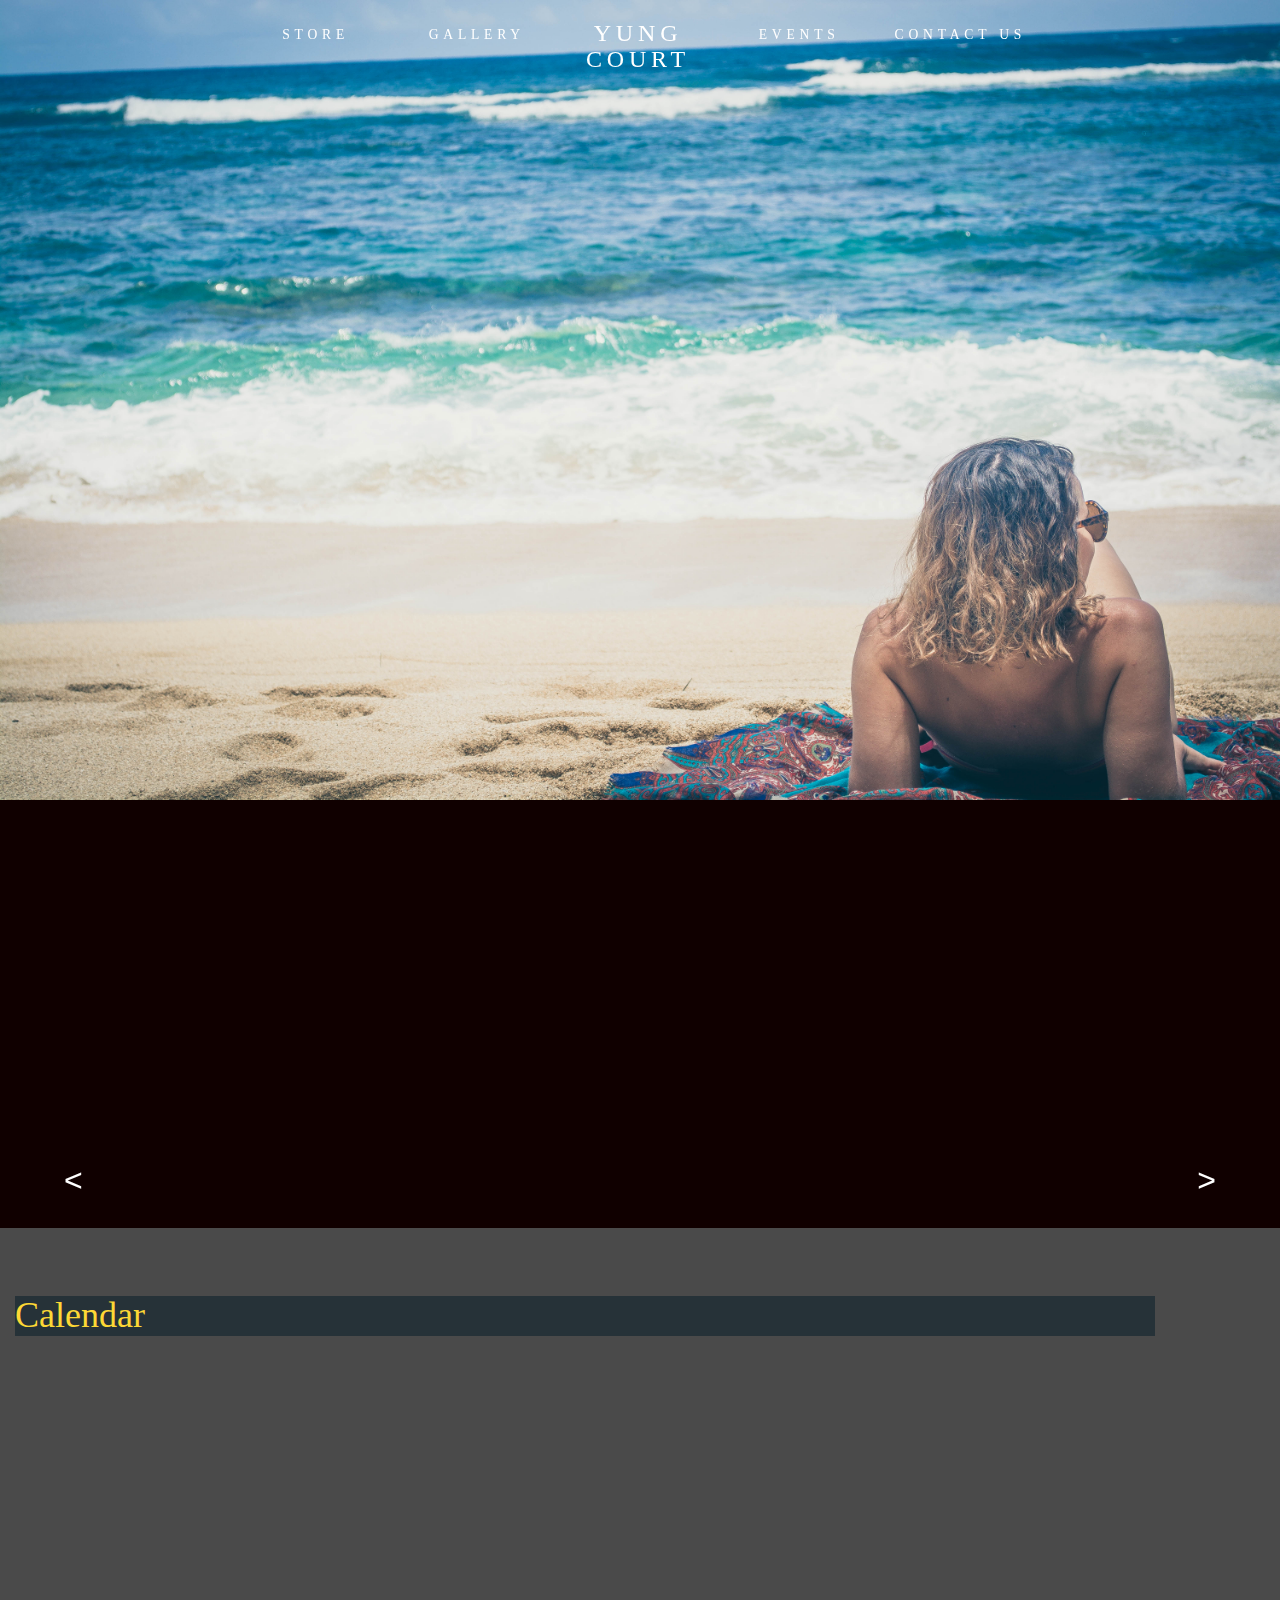
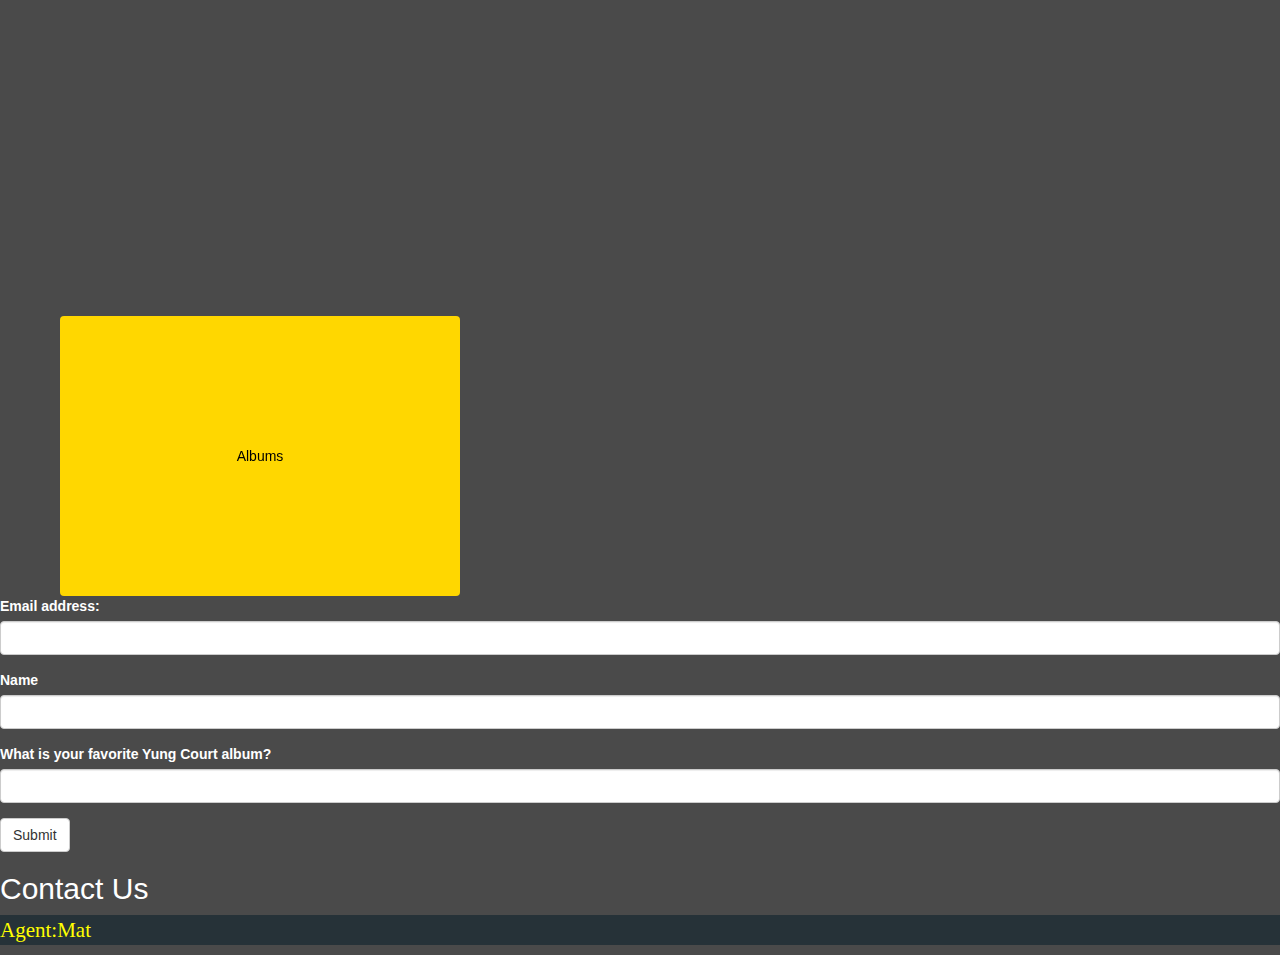
==== commit a0e9ee22: "YcG" ====
--- a/Index.html
+++ b/Index.html
@@ -17,9 +17,14 @@
 <script src="https://maxcdn.bootstrapcdn.com/bootstrap/3.3.7/js/bootstrap.min.js" integrity="sha384-Tc5IQib027qvyjSMfHjOMaLkfuWVxZxUPnCJA7l2mCWNIpG9mGCD8wGNIcPD7Txa" crossorigin="anonymous"></script>
 
   <script src="//cdnjs.cloudflare.com/ajax/libs/moment.js/2.5.1/moment.min.js"></script>
+  <link rel="stylesheet" href="style.css" type="text/css" />
    <script src="script.js"></script> 
   <style type="text/css">
   
+  #guacmodal{
+    height:400px;
+    width:50%;
+  }
   .modalImg{
     height:250px;
     width:50%;
@@ -90,6 +95,7 @@
       height: 70px;
       padding: 0px;
       margin:0px;
+      margin-left:220px;
       bottom:0px;
     }
 
@@ -98,13 +104,16 @@
       padding: 0;
       margin: 0;
       list-style: none;
+      /*margin-left:100px;*/
     }
 
     .nav-links li {
       float: left;
+      /*display:inline-block;*/
       width: calc(92% / 7);
       height: 100%;
       margin: 0 .5%;
+      /*margin-left:6%;*/
     }
 
     .nav-links a {
@@ -211,7 +220,6 @@
 }
 
 body {
- overflow: hidden;
  font-family: 'HelveticaNeue-UltraLight', 'Helvetica Neue UltraLight', 'Helvetica Neue', Arial, Helvetica, sans-serif;
  font-weight: 100;
  color: rgba(255, 255, 255, 1);
@@ -601,23 +609,23 @@
   </style>
 </head>
 
-<body >
+<body data-spy="scroll" data-target=".navbar" data-offset="50">
     
-  <div class="container-fluid">
-    <nav class="navbar">
+  <div class="container">
+    <nav class="navbar navbar-fixed-top">
       <div class="container">
         <ul class="nav-links">
         
-          <li><a href="#!" class="hvr-reveal">Store</a></li>
-          <li><a href="#!" class="hvr-reveal">Biography</a></li>
+          <li><a href="#section1" class="hvr-reveal">Store</a></li>
+          <li><a href="#section2" class="hvr-reveal">Gallery </a></li>
           <li>
             <a href="#!" class="nav-center">
               <a href=""><h3>Yung Court</h3></a>
             </a>
           </li>
 
-          <li><a href="#!" class="hvr-reveal">Events</a></li>
-          <li><a href="#!" class="hvr-reveal">Contact US</a></li>
+          <li><a href="#section3" class="hvr-reveal">Events</a></li>
+          <li><a href="#section4" class="hvr-reveal">Contact Us</a></li>
         </ul>
       </div>
     </nav>
@@ -626,7 +634,8 @@
     <div class=”col-md-12”>
     <div class="item img-responsive"><img src="IMG_0031.JPG" style="height: 800px; width:100%"></div>
 </div>
-<base href="https://s3-us-west-2.amazonaws.com/s.cdpn.io/4273/wanaka-tree.jpg">
+<!--<base href="https://s3-us-west-2.amazonaws.com/s.cdpn.io/4273/wanaka-tree.jpg">-->
+<div id="section2">
 <div id="carousel">
   <figure id="spinner">
     <img src="http://im.rediff.com/movies/2009/jun/04sl8.jpg" alt>
@@ -639,9 +648,10 @@
     <img src="https://misslaurenrenee.files.wordpress.com/2016/05/beyonce-i-am.jpg?w=620" alt>
   </figure>
 </div>
-<span style="float:left" class="ss-icon" onclick="galleryspin('-')">&lt;</span>
+<span style="float:left" class="ss-icon" onclick="galleryspin('-
+')">&lt;</span>
 <span style="float:right" class="ss-icon" onclick="galleryspin('')">&gt;</span>
-
+</div>
 <div class="container theme-showcase">
   <h1>Calendar</h1>
 <div id="holder" class="row" ></div>
@@ -649,15 +659,17 @@
 
 
 
- 
+<div id="section3">
   <div id="calendar"></div>
   
-
+</div>
+  
+<div id="section1">
 <div class="dropdown">
     
-        <button class="btn dropdown-toggle" data-toggle="dropdown">Albums</button>
+        <button id="album" class="btn dropdown-toggle" data-toggle="dropdown">Albums</button>
         
-        <div class="dropdown-menu">
+        <div style="background-color:gold; color:black;" class="dropdown-menu">
     
             <div data-toggle="modal" data-target="#guacModal" class="dropdown-item">Xguac0 Tour Lif3</div>
             <div data-toggle="modal" data-target="#frozeModal" class="dropdown-item">Froze</div>
@@ -665,15 +677,16 @@
             
         </div>
     </div>
+    </div>
         <div id ="guacModal" class= "modal fade">
             <div class="modal-dialouge">
             <div class="modal-content">
             <div class="modal-body">
-            <p>welcome to the XGuac0  Tour Lif3 Album</p>
+            <p syle = "color:red">Welcome to the XGuac0  Tour Lif3 Album</p>
             <img class="modalImg"  src="https://previews.123rf.com/images/deepreal/deepreal1108/deepreal110800007/10432958-Stack-of-Dollar-Bills-HQ-3d-Render--Stock-Photo-money-stack-cash.jpg">
             <ol>
-            <li><a href="https://www.youtube.com/watch?v=oVd_NCU7Pmg">XGuac0 Tour Lif3</a></li>
-                            <li><a href="https://www.youtube.com/watch?v=Qzy_Dbx7bwc">War Pain</a></li>
+                            <li><a href="https://www.youtube.com/watch?v=oVd_NCU7Pmg">XGuac0 Tour Lif3</a></li>
+                            <li><a href="https://www.youtube.com/watch?v=JzSUgOmP66Q">Tunnel Vision</a></li>
                             <li><a href="https://www.youtube.com/watch?v=uysp-0E5wD8">Waves</a></li>
                             <li><a href="https://www.youtube.com/watch?v=Ucu9fgpSvUA">Timmy Turner ft. Kanye West</a></li>
                             <li><a href="https://www.youtube.com/watch?v=1VUa99-tJqs">T-shirt</a></li>
@@ -682,7 +695,7 @@
                             <li><a href="https://www.youtube.com/watch?v=eu1AHz4MV2g">Both</a></li>
                             <li><a href="https://www.youtube.com/watch?v=urmfyMOv8DQ">Ain't No Time</a></li>
                             <li><a href="https://www.youtube.com/watch?v=lwk5OUII9Vc">Rolex</a></li>
-                            <li><a href="https://www.youtube.com/watch?v=haONsElcz1E">King of the Dead</a></li> 
+                            <li><a href="https://www.youtube.com/watch?v=oCveByMXd_0">Magnoliagit stau</a></li> 
             </ol>
             </div>
             </div>
@@ -692,25 +705,26 @@
             <div class="modal-dialouge">
             <div class="modal-content">
             <div class="modal-body">
-            <p>welcome to the Froze album</p>
+            <p style="color:red;">welcome to the Froze album</p>
             <img class="modalImg"  src="https://cdn.pixabay.com/photo/2017/04/19/16/39/wolf-2242831__340.jpg">
             <ol>
-            <li><a href="https://www.youtube.com/watch?v=oVd_NCU7Pmg">XGuac0 Tour Lif3</a></li>
-                            <li><a href="https://www.youtube.com/watch?v=Qzy_Dbx7bwc">War Pain</a></li>
-                            <li><a href="https://www.youtube.com/watch?v=uysp-0E5wD8">Waves</a></li>
-                            <li><a href="https://www.youtube.com/watch?v=Ucu9fgpSvUA">Timmy Turner ft. Kanye West</a></li>
-                            <li><a href="https://www.youtube.com/watch?v=1VUa99-tJqs">T-shirt</a></li>
-                            <li><a href="https://www.youtube.com/watch?v=KT7WoJP6BI">Too Much Sauce</a></li>
-                            <li><a href="https://www.youtube.com/watch?v=SC4xMk98Pdc">Congratulations</a></li>
+                            <li><a href="https://www.youtube.com/watch?v=oVd_NCU7Pmg">XGuac0 Tour Lif3</a></li>
+                            <li><a href="https://www.youtube.com/watch?v=L0MK7qz13bU">Let It Go</a></li>
+                            <li><a href="https://www.youtube.com/watch?v=xvZqHgFz51I">Mask Off</a> </a></li>
+                            <li><a href="https://www.youtube.com/watch?v=3j8ecF8Wt4E">Caroline</a></li>
+                            <li><a href=https://www.youtube.com/watch?v=ewRjZoRtu0Y>T-shirt</a></li>
+                            <li><a href="https://www.youtube.com/watch?v=PhwHhWQo95c">Purple Reign</a></li>
+                            <li><a href="https://www.youtube.com/watch?v=SLsTskih7_I">White Iverson</a></li>
                             <li><a href="https://www.youtube.com/watch?v=eu1AHz4MV2g">Both</a></li>
-                            <li><a href="https://www.youtube.com/watch?v=urmfyMOv8DQ">Ain't No Time</a></li>    
-                            <li><a href="https://www.youtube.com/watch?v=lwk5OUII9Vc">Rolex</a></li>
-                            <li><a href="https://www.youtube.com/watch?v=haONsElcz1E">King of the Dead</a></li> 
+                            <li><a href="https://www.youtube.com/watch?v=3gt-rxxs-RQ">Wicked</a></li>    
+                            <li><a href="https://www.youtube.com/watch?v=_Z5-P9v3F8w">Never Say Never</a></li>
+                            <li><a href="https://www.youtube.com/watch?v=Cwkej79U3ek">A Thousand Miles</a></li> 
             </ol>
             </div>
             </div>
             </div>
     </div>
+<div id="section4">
   <form action="https://formspree.io/ddestroyertv@gmail.com"
       method="POST">
             <div class="form-group">
@@ -722,12 +736,17 @@
                 <input class="form-control" id="number"type="text" name="name">
             </div>
             <div class="form-group">
-                <label>what is your Favorite song by yung Court</label>
+                <label>What is your favorite Yung Court album?</label>
                 <input class="form-control" id="advice" name="message" >
             </div>
             <button type="submit" class="btn btn-default">Submit</button>
   </form>
-
+  <div>
+    <h2>Contact Us</h2>  
+    <p>Agent:Mat</p>
+    
+  </div>
+</div>
  
 </body>
  
--- a/style.css
+++ b/style.css
@@ -0,0 +1,34 @@
+button {
+    color: green;
+    background-color:;
+}
+
+h1 {
+    color: #FDD835;
+    background-color: #263238;
+    font-family: 'Bowlby One SC', cursive;
+    
+}
+
+
+p {
+    background-color: #263238;
+    font-family: 'Neucha', cursive;
+    font-size:150%;
+color:yellow;
+}
+
+#album {
+    
+    height: 280px;
+    width: 400px;
+    margin-left: 60px;
+background-color: gold;
+color:black;
+    
+}
+
+body {
+    background-color: #263238;
+}
+
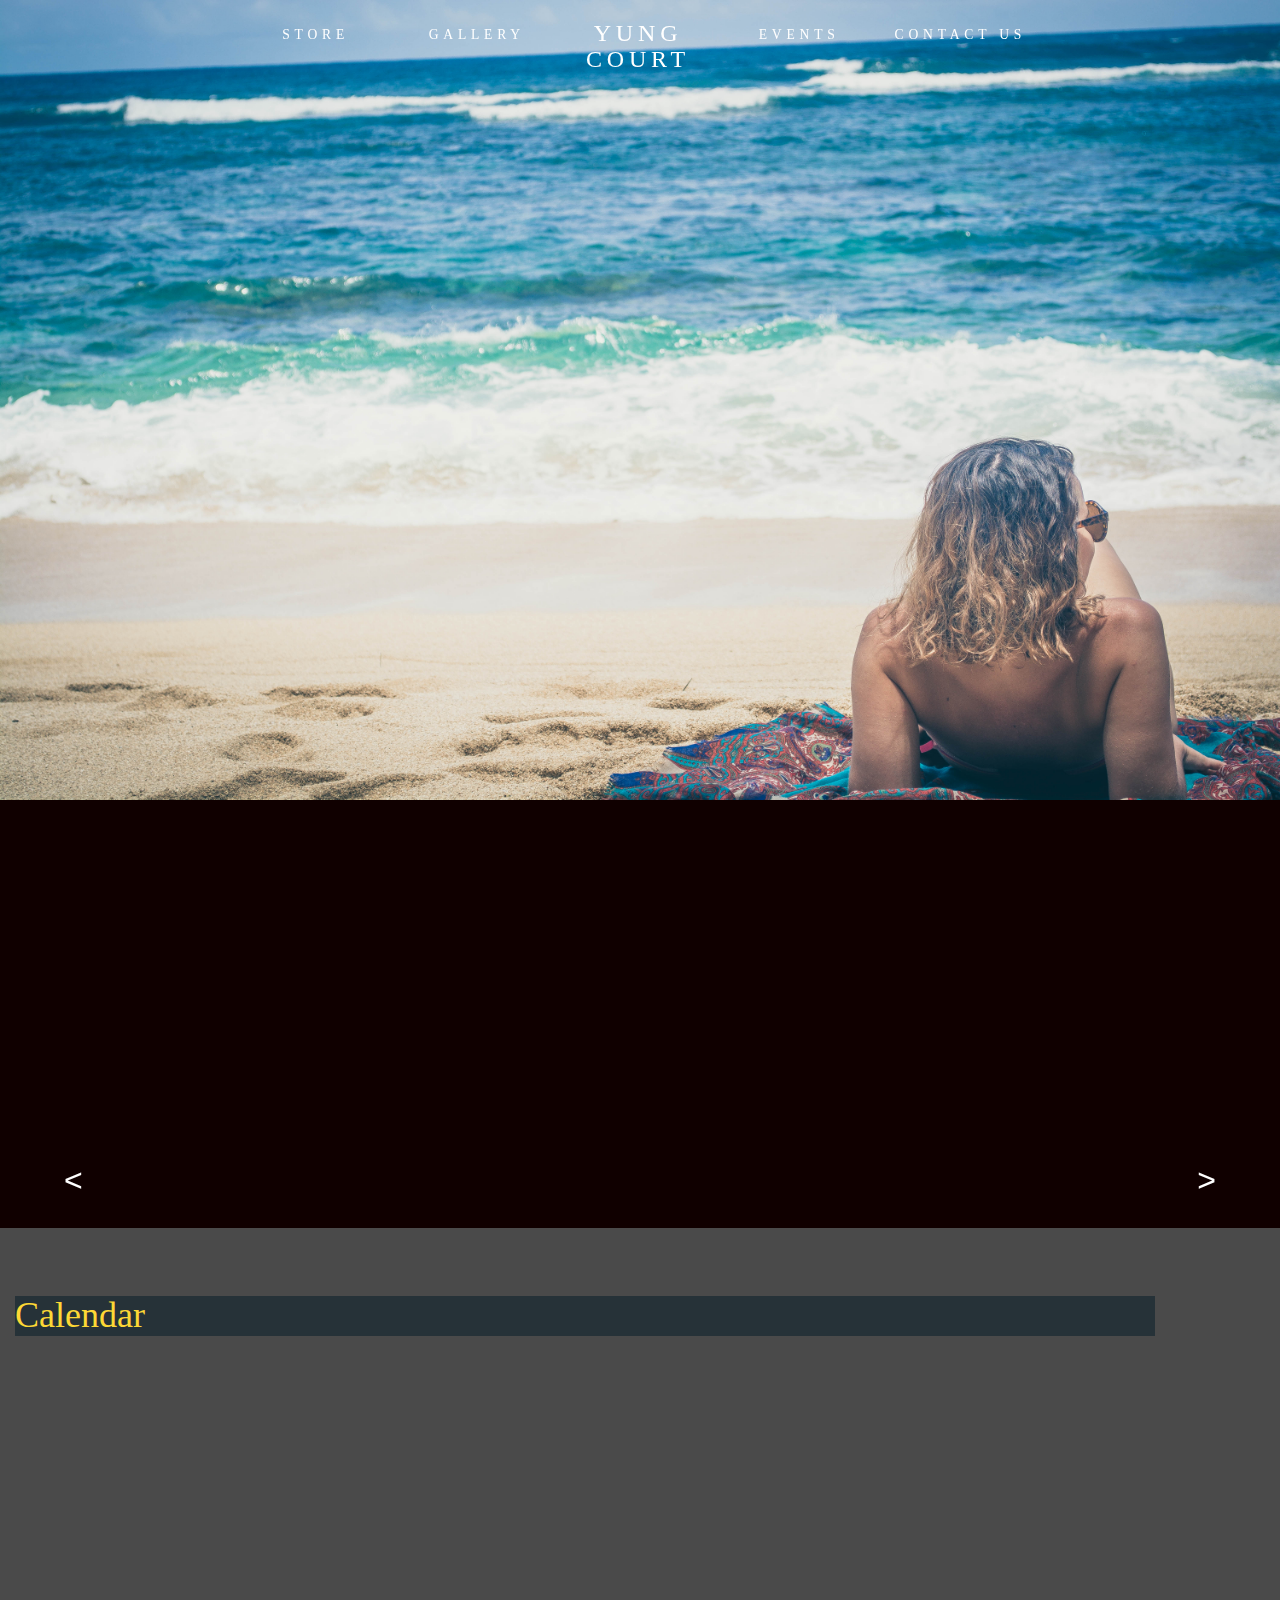
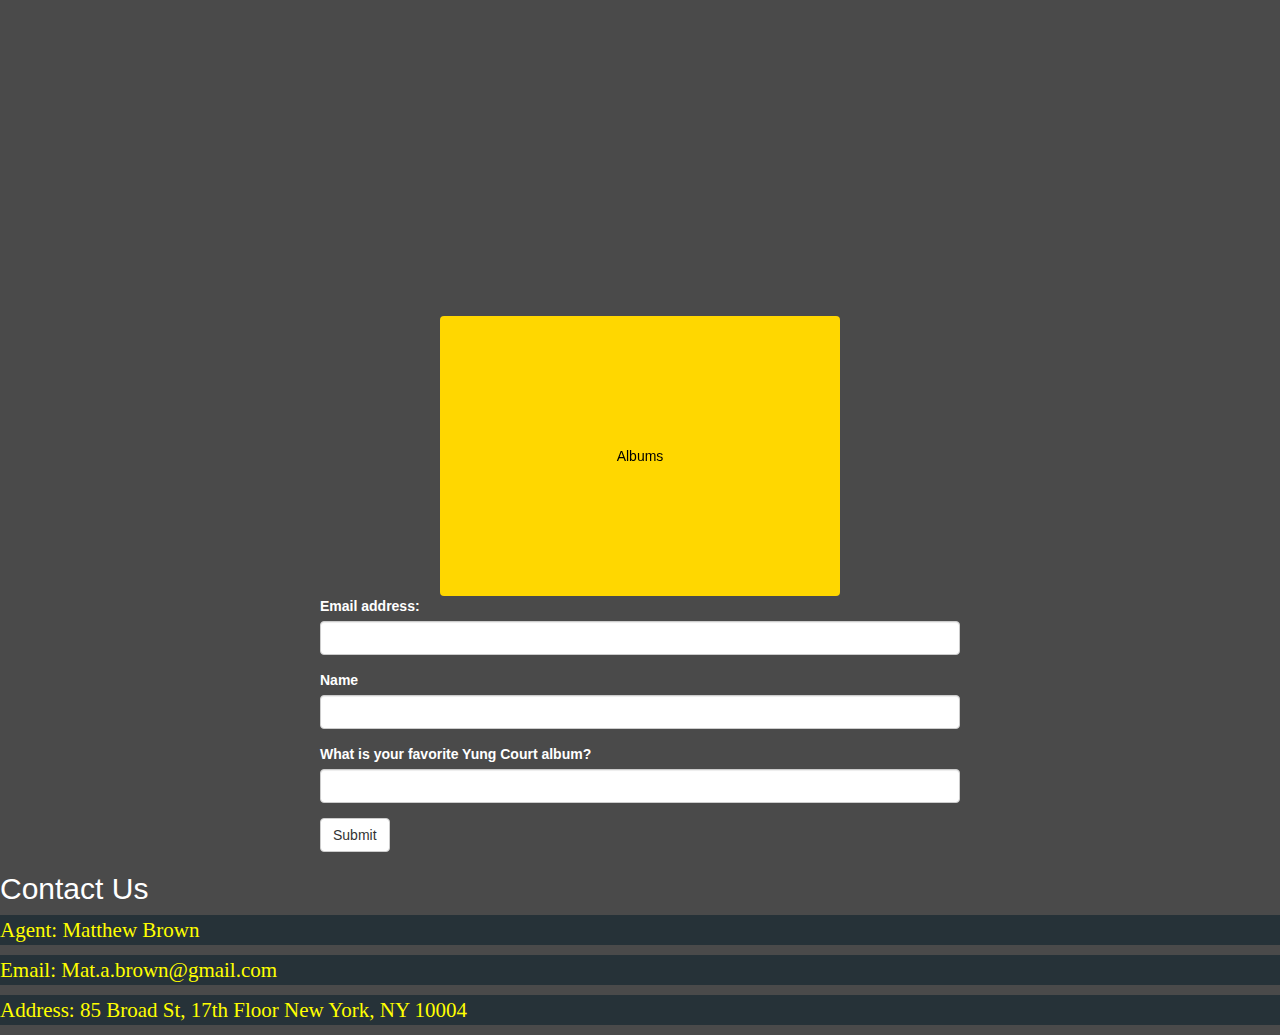
==== commit 5eb44cfb: "YG new" ====
--- a/Index.html
+++ b/Index.html
@@ -3,7 +3,7 @@
 
 <head>
   <title>yung court's website</title>
-  
+  <meta name="viewport" content="width=device-width">
   <!-- Latest compiled and minified CSS -->
 <link rel="stylesheet" href="https://maxcdn.bootstrapcdn.com/bootstrap/3.3.7/css/bootstrap.min.css" integrity="sha384-BVYiiSIFeK1dGmJRAkycuHAHRg32OmUcww7on3RYdg4Va+PmSTsz/K68vbdEjh4u" crossorigin="anonymous">
 
@@ -21,8 +21,13 @@
    <script src="script.js"></script> 
   <style type="text/css">
   
-  #guacmodal{
-    height:400px;
+  
+  #frozeModal{
+    height:100%;
+    width:50%;
+  }
+  #guacModal{
+    height:100%;
     width:50%;
   }
   .modalImg{
@@ -598,10 +603,6 @@
 @keyframes fadeOutShink  {
   to { opacity: 0; padding: 0px; height: 0px; }
 }
-
-
-
-
 
 
 
@@ -648,8 +649,7 @@
     <img src="https://misslaurenrenee.files.wordpress.com/2016/05/beyonce-i-am.jpg?w=620" alt>
   </figure>
 </div>
-<span style="float:left" class="ss-icon" onclick="galleryspin('-
-')">&lt;</span>
+<span style="float:left" class="ss-icon" onclick="galleryspin('')">&lt;</span>
 <span style="float:right" class="ss-icon" onclick="galleryspin('')">&gt;</span>
 </div>
 <div class="container theme-showcase">
@@ -665,7 +665,7 @@
 </div>
   
 <div id="section1">
-<div class="dropdown">
+<div class="dropdown acontainer">
     
         <button id="album" class="btn dropdown-toggle" data-toggle="dropdown">Albums</button>
         
@@ -684,8 +684,9 @@
             <div class="modal-body">
             <p syle = "color:red">Welcome to the XGuac0  Tour Lif3 Album</p>
             <img class="modalImg"  src="https://previews.123rf.com/images/deepreal/deepreal1108/deepreal110800007/10432958-Stack-of-Dollar-Bills-HQ-3d-Render--Stock-Photo-money-stack-cash.jpg">
+            <p><a href="https://play.google.com/store/music/album/Future_EVOL?id=Bu236nz3v5ul7ivsc4q23ej7cie">$10.49 USD Click to BUY</a></p>
             <ol>
-                            <li><a href="https://www.youtube.com/watch?v=oVd_NCU7Pmg">XGuac0 Tour Lif3</a></li>
+                            <li><a href="https://www.youtube.com/watch?v=VcyFfcJbyeM">XGuac0 Tour Lif3</a></li>
                             <li><a href="https://www.youtube.com/watch?v=JzSUgOmP66Q">Tunnel Vision</a></li>
                             <li><a href="https://www.youtube.com/watch?v=uysp-0E5wD8">Waves</a></li>
                             <li><a href="https://www.youtube.com/watch?v=Ucu9fgpSvUA">Timmy Turner ft. Kanye West</a></li>
@@ -695,7 +696,7 @@
                             <li><a href="https://www.youtube.com/watch?v=eu1AHz4MV2g">Both</a></li>
                             <li><a href="https://www.youtube.com/watch?v=urmfyMOv8DQ">Ain't No Time</a></li>
                             <li><a href="https://www.youtube.com/watch?v=lwk5OUII9Vc">Rolex</a></li>
-                            <li><a href="https://www.youtube.com/watch?v=oCveByMXd_0">Magnoliagit stau</a></li> 
+                            <li><a href="https://www.youtube.com/watch?v=oCveByMXd_0">Magnolia</a></li> 
             </ol>
             </div>
             </div>
@@ -707,8 +708,9 @@
             <div class="modal-body">
             <p style="color:red;">welcome to the Froze album</p>
             <img class="modalImg"  src="https://cdn.pixabay.com/photo/2017/04/19/16/39/wolf-2242831__340.jpg">
+            <p><a href="https://play.google.com/store/music/album/DJ_Esco_Future_Project_E_T?id=Bhpmtf2y2xa4xahukuk4dvccf3q">$9.49 USD Click to BUY</a></p>
             <ol>
-                            <li><a href="https://www.youtube.com/watch?v=oVd_NCU7Pmg">XGuac0 Tour Lif3</a></li>
+                            <li><a href="https://www.youtube.com/watch?v=qcDTZPcg5_E">SideLine Watching</a></li>
                             <li><a href="https://www.youtube.com/watch?v=L0MK7qz13bU">Let It Go</a></li>
                             <li><a href="https://www.youtube.com/watch?v=xvZqHgFz51I">Mask Off</a> </a></li>
                             <li><a href="https://www.youtube.com/watch?v=3j8ecF8Wt4E">Caroline</a></li>
@@ -726,7 +728,7 @@
     </div>
 <div id="section4">
   <form action="https://formspree.io/ddestroyertv@gmail.com"
-      method="POST">
+      method="POST"style="width:50%; margin:auto;">
             <div class="form-group">
                 <label>Email address:</label>
                 <input class="form-control" id="email"type="email" name="_replyto">
@@ -743,7 +745,10 @@
   </form>
   <div>
     <h2>Contact Us</h2>  
-    <p>Agent:Mat</p>
+    <p>Agent: Matthew Brown</p>
+    <p>Email: Mat.a.brown@gmail.com</p>
+    <p>Address: 85 Broad St, 17th Floor 
+    New York, NY 10004</P>
     
   </div>
 </div>
--- a/style.css
+++ b/style.css
@@ -22,7 +22,6 @@
     
     height: 280px;
     width: 400px;
-    margin-left: 60px;
 background-color: gold;
 color:black;
     
@@ -31,4 +30,7 @@
 body {
     background-color: #263238;
 }
-
+.acontainer{
+    width:400px;
+    margin: 0 auto;
+}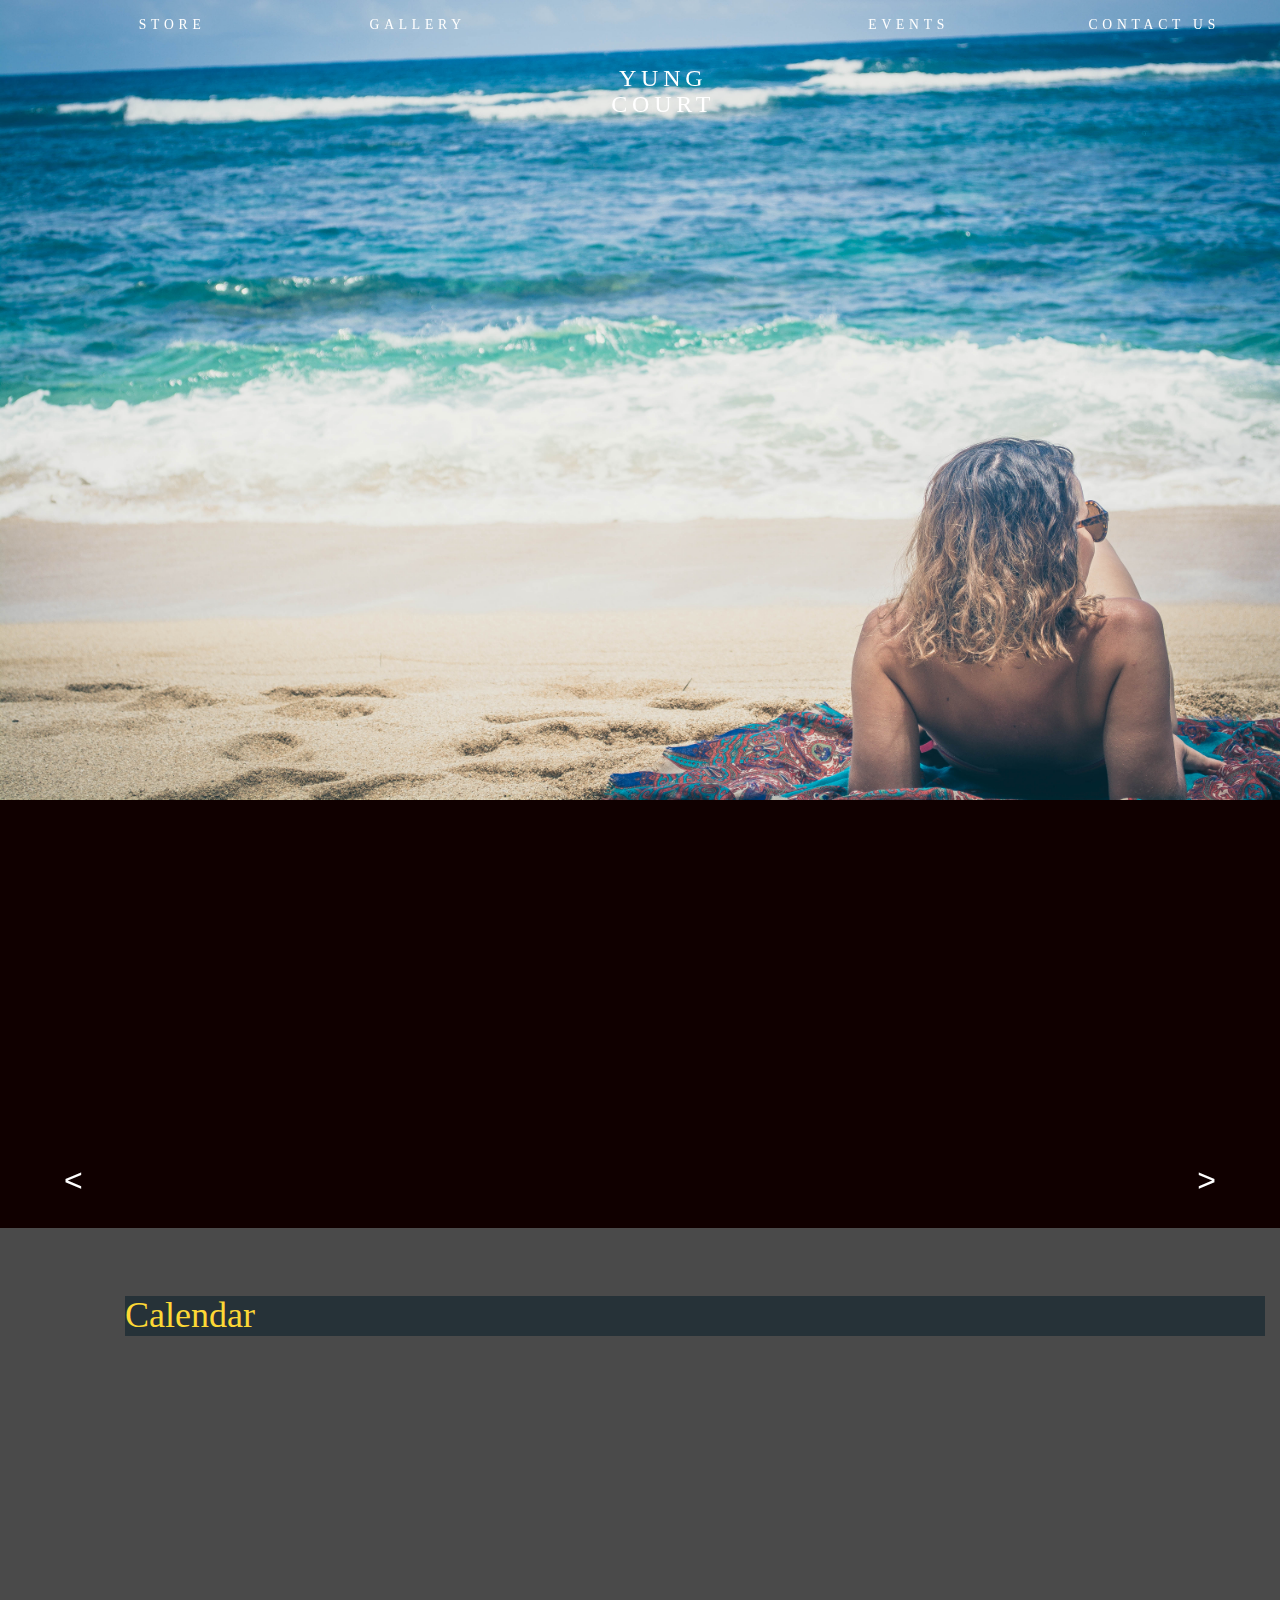
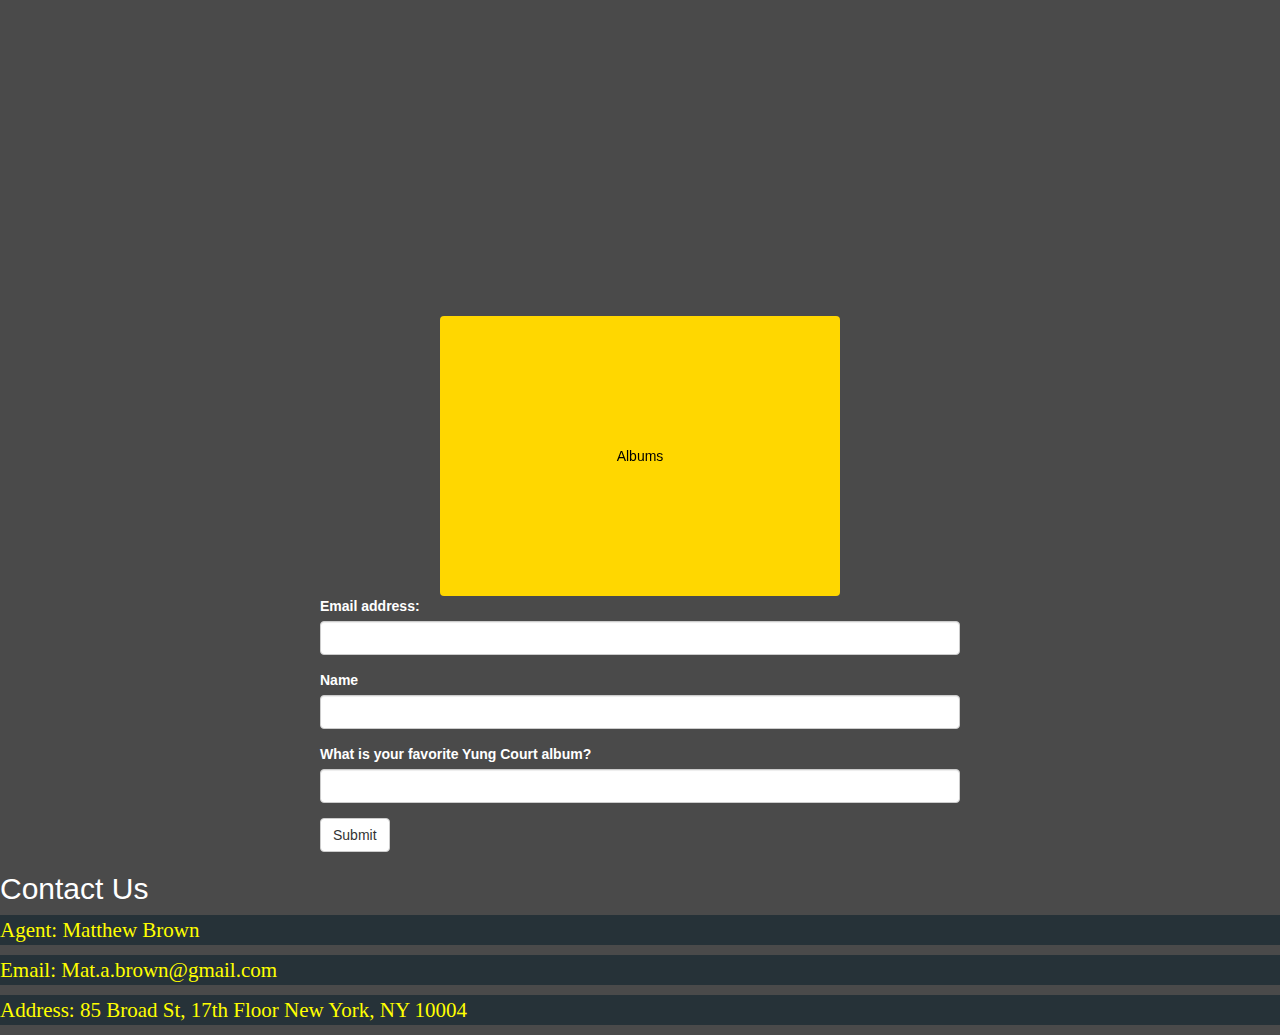
==== commit 58cc31a2: "YC New" ====
--- a/Index.html
+++ b/Index.html
@@ -22,14 +22,7 @@
   <style type="text/css">
   
   
-  #frozeModal{
-    height:100%;
-    width:50%;
-  }
-  #guacModal{
-    height:100%;
-    width:50%;
-  }
+  
   .modalImg{
     height:250px;
     width:50%;
@@ -87,10 +80,10 @@
     }
 
     .container {
-      max-width: 1200px;
+      /*max-width: 1200px;*/
       margin-left: auto;
-      margin-right: auto;
-      margin:0px;
+      margin-right: 0;
+      /*margin:0px;*/
     }
 
     .navbar {
@@ -100,7 +93,7 @@
       height: 70px;
       padding: 0px;
       margin:0px;
-      margin-left:220px;
+      /*margin-left:220px;*/
       bottom:0px;
     }
 
@@ -113,12 +106,12 @@
     }
 
     .nav-links li {
-      float: left;
+      /*float: left;*/
       /*display:inline-block;*/
       width: calc(92% / 7);
       height: 100%;
       margin: 0 .5%;
-      /*margin-left:6%;*/
+      margin-left:6%;
     }
 
     .nav-links a {
@@ -612,12 +605,23 @@
 
 <body data-spy="scroll" data-target=".navbar" data-offset="50">
     
-  <div class="container">
+  
     <nav class="navbar navbar-fixed-top">
-      <div class="container">
-        <ul class="nav-links">
+      <div class="container-fluid">
+        <div class="navbar-header">
+      <button type="button" class="navbar-toggle collapsed" id="b" data-toggle="collapse" data-target="#col" aria-expanded="false">
+        <span class="sr-only">Toggle navigation</span>
+        <span class="icon-bar"></span>
+        <span class="icon-bar"></span>
+        <span class="icon-bar"></span>
+      </button>
+      </div>
+      
+      <div class="collapse navbar-collapse" id="col">
         
-          <li><a href="#section1" class="hvr-reveal">Store</a></li>
+        <ul class="nav-links navbar-nav" >
+        
+          <li><a href="#section1" class="">Store</a></li>
           <li><a href="#section2" class="hvr-reveal">Gallery </a></li>
           <li>
             <a href="#!" class="nav-center">
@@ -628,29 +632,34 @@
           <li><a href="#section3" class="hvr-reveal">Events</a></li>
           <li><a href="#section4" class="hvr-reveal">Contact Us</a></li>
         </ul>
+        
+        </div>
+      
       </div>
     </nav>
-  </div>
+ 
 <div class=”row”>
     <div class=”col-md-12”>
     <div class="item img-responsive"><img src="IMG_0031.JPG" style="height: 800px; width:100%"></div>
 </div>
 <!--<base href="https://s3-us-west-2.amazonaws.com/s.cdpn.io/4273/wanaka-tree.jpg">-->
 <div id="section2">
-<div id="carousel">
+<div id="carousel">8
   <figure id="spinner">
     <img src="http://im.rediff.com/movies/2009/jun/04sl8.jpg" alt>
     <img src="http://diversitywoman.com/wp-content/uploads/2012/07/Beyonce-ABC-Thanksgivi_opt-e1341274601684.jpeg" alt>
     <img src="https://i.pinimg.com/736x/b8/73/57/b873570f48b8b3bfc03a0582e2b7254f--reading-tips-news-beyonce.jpg" alt>
     <img src="https://s-media-cache-ak0.pinimg.com/736x/7a/37/5b/7a375b23c85f5d862f7c3bc7ed286d68--cheap-human-hair-human-hair-wigs.jpg" alt>
-    <img src="http://www.billboard.com/files/styles/900_wide/public/media/taylor-swift-debut-album-2006-billboard-600x600.jpg" alt>
+    <img src="`  `  " alt>
     <img src="https://s-media-cache-ak0.pinimg.com/736x/03/73/b8/0373b81d48f032786ab4355f322f5b37--harry-potter-pictures-harry-potter-.jpg" alt>
     <img src="https://s-media-cache-ak0.pinimg.com/736x/5c/ec/35/5cec35449b6b2c1bbdbfecb4dcc0531d--light-blonde-hair-pale-blonde.jpg" alt>
     <img src="https://misslaurenrenee.files.wordpress.com/2016/05/beyonce-i-am.jpg?w=620" alt>
   </figure>
 </div>
-<span style="float:left" class="ss-icon" onclick="galleryspin('')">&lt;</span>
+<span style="float:left" class="ss-icon" onclick="galleryspin('-')">&lt;</span>
 <span style="float:right" class="ss-icon" onclick="galleryspin('')">&gt;</span>
+
+
 </div>
 <div class="container theme-showcase">
   <h1>Calendar</h1>
@@ -678,8 +687,10 @@
         </div>
     </div>
     </div>
+     <div class="container">
+       <div class="row">
         <div id ="guacModal" class= "modal fade">
-            <div class="modal-dialouge">
+            <div class="modal-dialog modal-lg"  role="document">
             <div class="modal-content">
             <div class="modal-body">
             <p syle = "color:red">Welcome to the XGuac0  Tour Lif3 Album</p>
@@ -702,8 +713,10 @@
             </div>
             </div>
     </div>
+    </div>
+    </div>
     <div id ="frozeModal" class= "modal fade">
-            <div class="modal-dialouge">
+            <div class="modal-dialog  modal-lg">
             <div class="modal-content">
             <div class="modal-body">
             <p style="color:red;">welcome to the Froze album</p>
@@ -719,7 +732,7 @@
                             <li><a href="https://www.youtube.com/watch?v=SLsTskih7_I">White Iverson</a></li>
                             <li><a href="https://www.youtube.com/watch?v=eu1AHz4MV2g">Both</a></li>
                             <li><a href="https://www.youtube.com/watch?v=3gt-rxxs-RQ">Wicked</a></li>    
-                            <li><a href="https://www.youtube.com/watch?v=_Z5-P9v3F8w">Never Say Never</a></li>
+                            <li><a href="https://www.youtube.com/watch?v=Y8-SJb1bOUc&list=PLGWPiUl1p7tyI-x5ONgFxYOKKzDzApgrj">Slum Anthem </a></li>
                             <li><a href="https://www.youtube.com/watch?v=Cwkej79U3ek">A Thousand Miles</a></li> 
             </ol>
             </div>
--- a/style.css
+++ b/style.css
@@ -1,8 +1,15 @@
 button {
     color: green;
-    background-color:;
+    /*background-color:;*/
 }
-
+.navbar-nav{
+    
+    float:none;
+}
+#b{
+    background-color:white;
+    
+}
 h1 {
     color: #FDD835;
     background-color: #263238;
@@ -33,4 +40,7 @@
 .acontainer{
     width:400px;
     margin: 0 auto;
-}+}
+
+    
+    
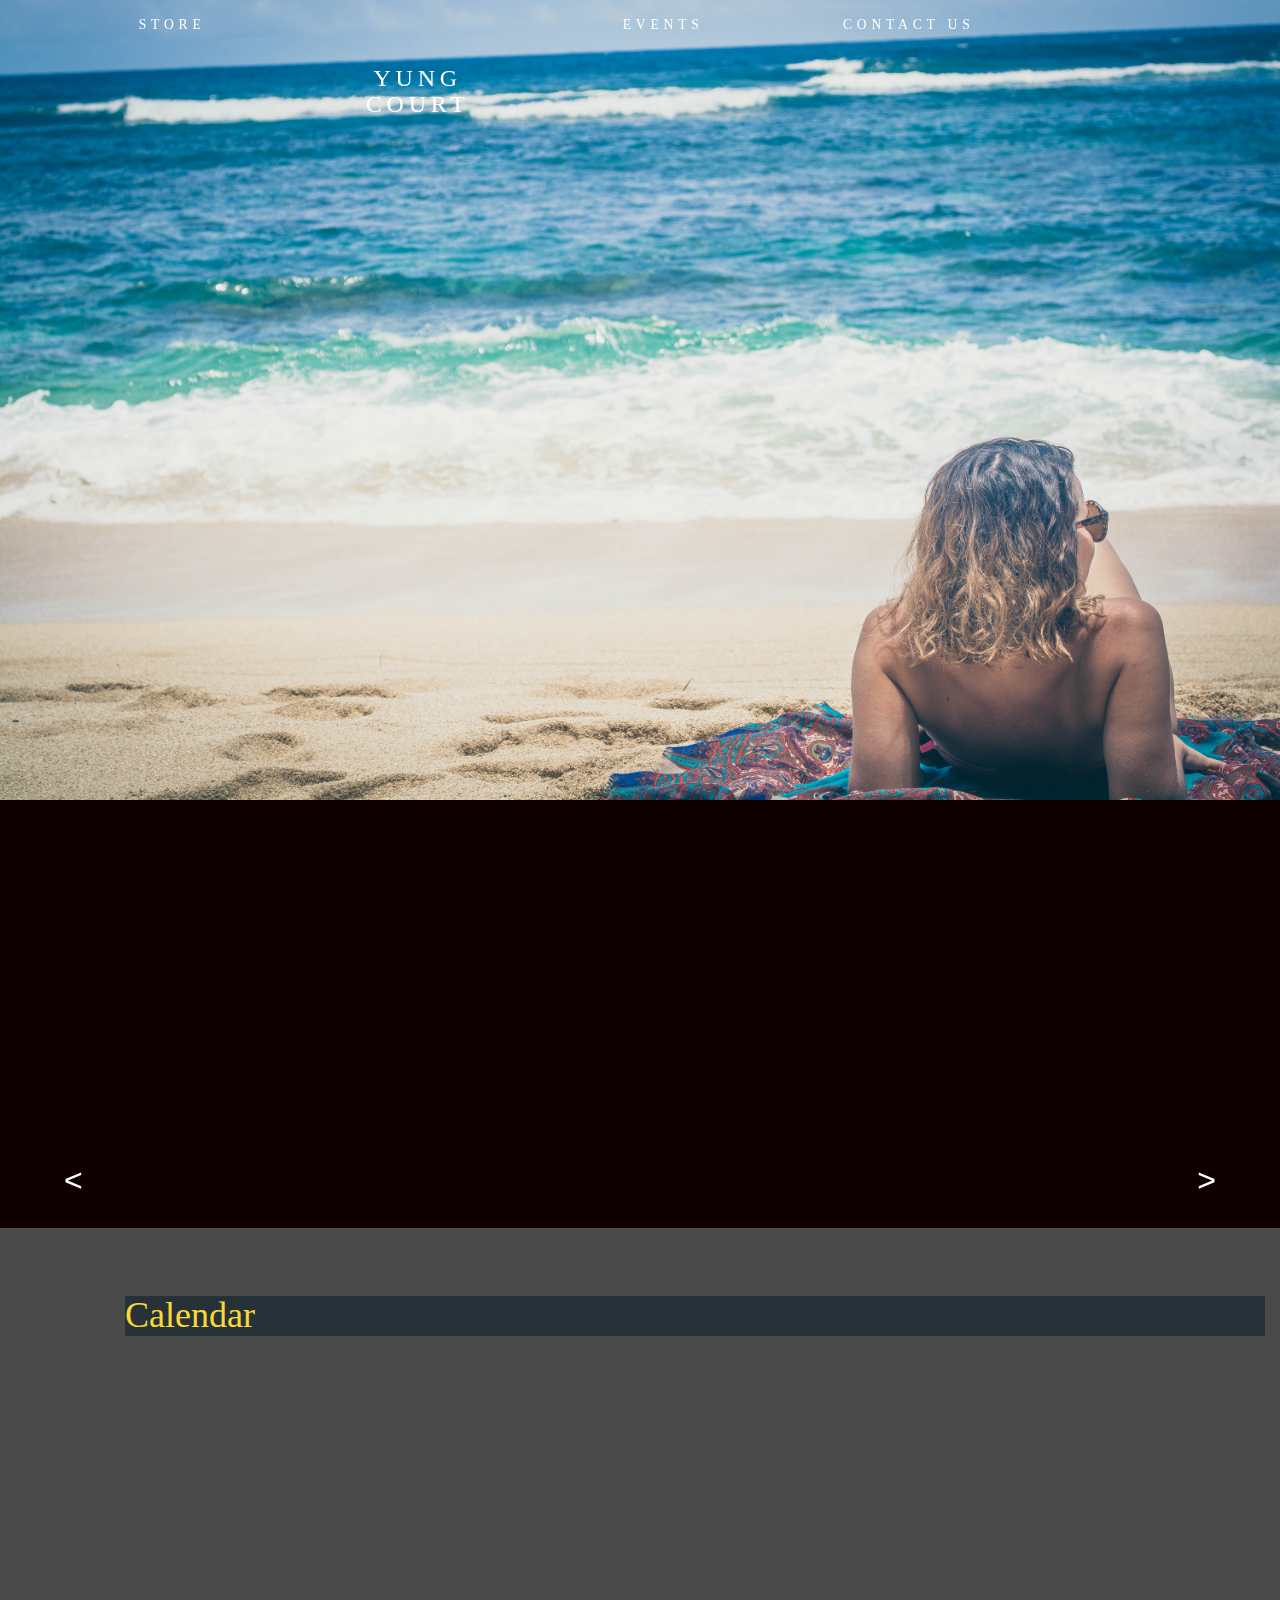
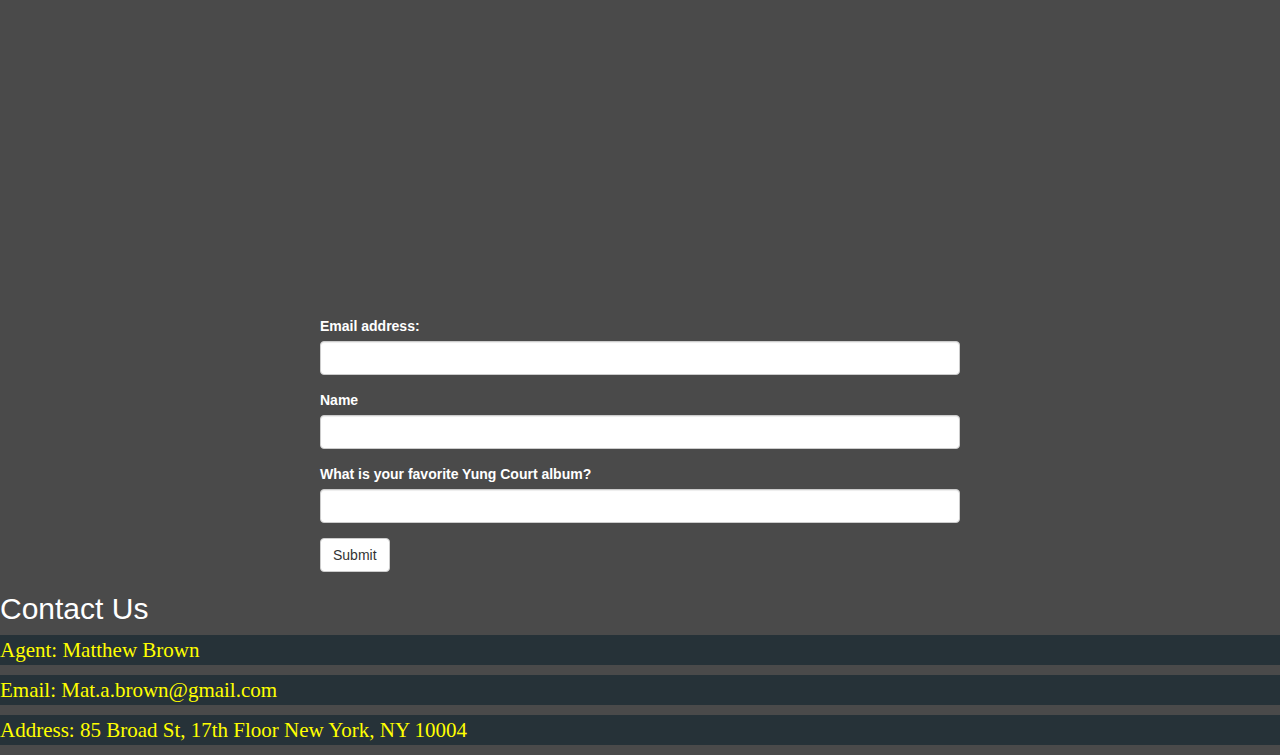
==== commit 21ba71ae: "YG New" ====
--- a/Index.html
+++ b/Index.html
@@ -218,6 +218,7 @@
 }
 
 body {
+  
  font-family: 'HelveticaNeue-UltraLight', 'Helvetica Neue UltraLight', 'Helvetica Neue', Arial, Helvetica, sans-serif;
  font-weight: 100;
  color: rgba(255, 255, 255, 1);
@@ -622,15 +623,15 @@
         <ul class="nav-links navbar-nav" >
         
           <li><a href="#section1" class="">Store</a></li>
-          <li><a href="#section2" class="hvr-reveal">Gallery </a></li>
+          <li><a href="#section2" class=">Gallery </a></li>
           <li>
             <a href="#!" class="nav-center">
               <a href=""><h3>Yung Court</h3></a>
             </a>
           </li>
 
-          <li><a href="#section3" class="hvr-reveal">Events</a></li>
-          <li><a href="#section4" class="hvr-reveal">Contact Us</a></li>
+          <li><a href="#section3" class="">Events</a></li>
+          <li><a href="#section4" class="">Contact Us</a></li>
         </ul>
         
         </div>
@@ -644,13 +645,13 @@
 </div>
 <!--<base href="https://s3-us-west-2.amazonaws.com/s.cdpn.io/4273/wanaka-tree.jpg">-->
 <div id="section2">
-<div id="carousel">8
+<div id="carousel">
   <figure id="spinner">
     <img src="http://im.rediff.com/movies/2009/jun/04sl8.jpg" alt>
     <img src="http://diversitywoman.com/wp-content/uploads/2012/07/Beyonce-ABC-Thanksgivi_opt-e1341274601684.jpeg" alt>
     <img src="https://i.pinimg.com/736x/b8/73/57/b873570f48b8b3bfc03a0582e2b7254f--reading-tips-news-beyonce.jpg" alt>
     <img src="https://s-media-cache-ak0.pinimg.com/736x/7a/37/5b/7a375b23c85f5d862f7c3bc7ed286d68--cheap-human-hair-human-hair-wigs.jpg" alt>
-    <img src="`  `  " alt>
+    <img src="http://www.planmydebs.ie/wp-content/uploads/2016/02/beyonce.jpg" alt>
     <img src="https://s-media-cache-ak0.pinimg.com/736x/03/73/b8/0373b81d48f032786ab4355f322f5b37--harry-potter-pictures-harry-potter-.jpg" alt>
     <img src="https://s-media-cache-ak0.pinimg.com/736x/5c/ec/35/5cec35449b6b2c1bbdbfecb4dcc0531d--light-blonde-hair-pale-blonde.jpg" alt>
     <img src="https://misslaurenrenee.files.wordpress.com/2016/05/beyonce-i-am.jpg?w=620" alt>
@@ -672,73 +673,7 @@
   <div id="calendar"></div>
   
 </div>
-  
-<div id="section1">
-<div class="dropdown acontainer">
-    
-        <button id="album" class="btn dropdown-toggle" data-toggle="dropdown">Albums</button>
-        
-        <div style="background-color:gold; color:black;" class="dropdown-menu">
-    
-            <div data-toggle="modal" data-target="#guacModal" class="dropdown-item">Xguac0 Tour Lif3</div>
-            <div data-toggle="modal" data-target="#frozeModal" class="dropdown-item">Froze</div>
-            
-            
-        </div>
-    </div>
-    </div>
-     <div class="container">
-       <div class="row">
-        <div id ="guacModal" class= "modal fade">
-            <div class="modal-dialog modal-lg"  role="document">
-            <div class="modal-content">
-            <div class="modal-body">
-            <p syle = "color:red">Welcome to the XGuac0  Tour Lif3 Album</p>
-            <img class="modalImg"  src="https://previews.123rf.com/images/deepreal/deepreal1108/deepreal110800007/10432958-Stack-of-Dollar-Bills-HQ-3d-Render--Stock-Photo-money-stack-cash.jpg">
-            <p><a href="https://play.google.com/store/music/album/Future_EVOL?id=Bu236nz3v5ul7ivsc4q23ej7cie">$10.49 USD Click to BUY</a></p>
-            <ol>
-                            <li><a href="https://www.youtube.com/watch?v=VcyFfcJbyeM">XGuac0 Tour Lif3</a></li>
-                            <li><a href="https://www.youtube.com/watch?v=JzSUgOmP66Q">Tunnel Vision</a></li>
-                            <li><a href="https://www.youtube.com/watch?v=uysp-0E5wD8">Waves</a></li>
-                            <li><a href="https://www.youtube.com/watch?v=Ucu9fgpSvUA">Timmy Turner ft. Kanye West</a></li>
-                            <li><a href="https://www.youtube.com/watch?v=1VUa99-tJqs">T-shirt</a></li>
-                            <li><a href="https://www.youtube.com/watch?v=KT7WoJP6BI">Too Much Sauce</a></li>
-                            <li><a href="https://www.youtube.com/watch?v=SC4xMk98Pdc">Congratulations</a></li>
-                            <li><a href="https://www.youtube.com/watch?v=eu1AHz4MV2g">Both</a></li>
-                            <li><a href="https://www.youtube.com/watch?v=urmfyMOv8DQ">Ain't No Time</a></li>
-                            <li><a href="https://www.youtube.com/watch?v=lwk5OUII9Vc">Rolex</a></li>
-                            <li><a href="https://www.youtube.com/watch?v=oCveByMXd_0">Magnolia</a></li> 
-            </ol>
-            </div>
-            </div>
-            </div>
-    </div>
-    </div>
-    </div>
-    <div id ="frozeModal" class= "modal fade">
-            <div class="modal-dialog  modal-lg">
-            <div class="modal-content">
-            <div class="modal-body">
-            <p style="color:red;">welcome to the Froze album</p>
-            <img class="modalImg"  src="https://cdn.pixabay.com/photo/2017/04/19/16/39/wolf-2242831__340.jpg">
-            <p><a href="https://play.google.com/store/music/album/DJ_Esco_Future_Project_E_T?id=Bhpmtf2y2xa4xahukuk4dvccf3q">$9.49 USD Click to BUY</a></p>
-            <ol>
-                            <li><a href="https://www.youtube.com/watch?v=qcDTZPcg5_E">SideLine Watching</a></li>
-                            <li><a href="https://www.youtube.com/watch?v=L0MK7qz13bU">Let It Go</a></li>
-                            <li><a href="https://www.youtube.com/watch?v=xvZqHgFz51I">Mask Off</a> </a></li>
-                            <li><a href="https://www.youtube.com/watch?v=3j8ecF8Wt4E">Caroline</a></li>
-                            <li><a href=https://www.youtube.com/watch?v=ewRjZoRtu0Y>T-shirt</a></li>
-                            <li><a href="https://www.youtube.com/watch?v=PhwHhWQo95c">Purple Reign</a></li>
-                            <li><a href="https://www.youtube.com/watch?v=SLsTskih7_I">White Iverson</a></li>
-                            <li><a href="https://www.youtube.com/watch?v=eu1AHz4MV2g">Both</a></li>
-                            <li><a href="https://www.youtube.com/watch?v=3gt-rxxs-RQ">Wicked</a></li>    
-                            <li><a href="https://www.youtube.com/watch?v=Y8-SJb1bOUc&list=PLGWPiUl1p7tyI-x5ONgFxYOKKzDzApgrj">Slum Anthem </a></li>
-                            <li><a href="https://www.youtube.com/watch?v=Cwkej79U3ek">A Thousand Miles</a></li> 
-            </ol>
-            </div>
-            </div>
-            </div>
-    </div>
+
 <div id="section4">
   <form action="https://formspree.io/ddestroyertv@gmail.com"
       method="POST"style="width:50%; margin:auto;">
--- a/style.css
+++ b/style.css
@@ -1,3 +1,48 @@
+div#carousel { 
+  perspective: 1200px; 
+  background: #100000; 
+  padding-top: 10%; 
+  font-size:0; 
+  margin-bottom: 3rem; 
+  overflow: hidden; 
+}
+figure#spinner { 
+  transform-style: preserve-3d; 
+  height: 300px; 
+  transform-origin: 50% 50% -500px; 
+  transition: 1s; 
+} 
+figure#spinner img { 
+  width: 40%; max-width: 425px; 
+  position: absolute; left: 30%;
+  transform-origin: 50% 50% -500px;
+  outline:1px solid transparent; 
+}
+figure#spinner img:nth-child(1) { transform:rotateY(0deg); 
+}
+figure#spinner img:nth-child(2) { transform: rotateY(-45deg); }
+figure#spinner img:nth-child(3) { transform: rotateY(-90deg); }
+figure#spinner img:nth-child(4) { transform: rotateY(-135deg); }
+figure#spinner img:nth-child(5){ transform: rotateY(-180deg); }
+figure#spinner img:nth-child(6){ transform: rotateY(-225deg); }
+figure#spinner img:nth-child(7){ transform: rotateY(-270deg); }
+figure#spinner img:nth-child(8){ transform: rotateY(-315deg); }
+div#carousel ~ span { 
+  color: #fff; 
+  margin: 5%; 
+  display: inline-block; 
+  text-decoration: none; 
+  font-size: 2rem; 
+  transition: 0.6s color; 
+  position: relative; 
+  margin-top: -6rem; 
+  border-bottom: none; 
+  line-height: 0; }
+div#carousel ~ span:hover { color: #888; cursor: pointer; }
+
+*, *:before, *:after {
+-moz-box-sizing: border-box; -webkit-box-sizing: border-box; box-sizing: border-box;
+}
 button {
     color: green;
     /*background-color:;*/
@@ -34,13 +79,15 @@
     
 }
 
-body {
+body  {
     background-color: #263238;
 }
 .acontainer{
     width:400px;
     margin: 0 auto;
 }
-
+.modal-body{
+    background-color:#263238;
+}
     
     
